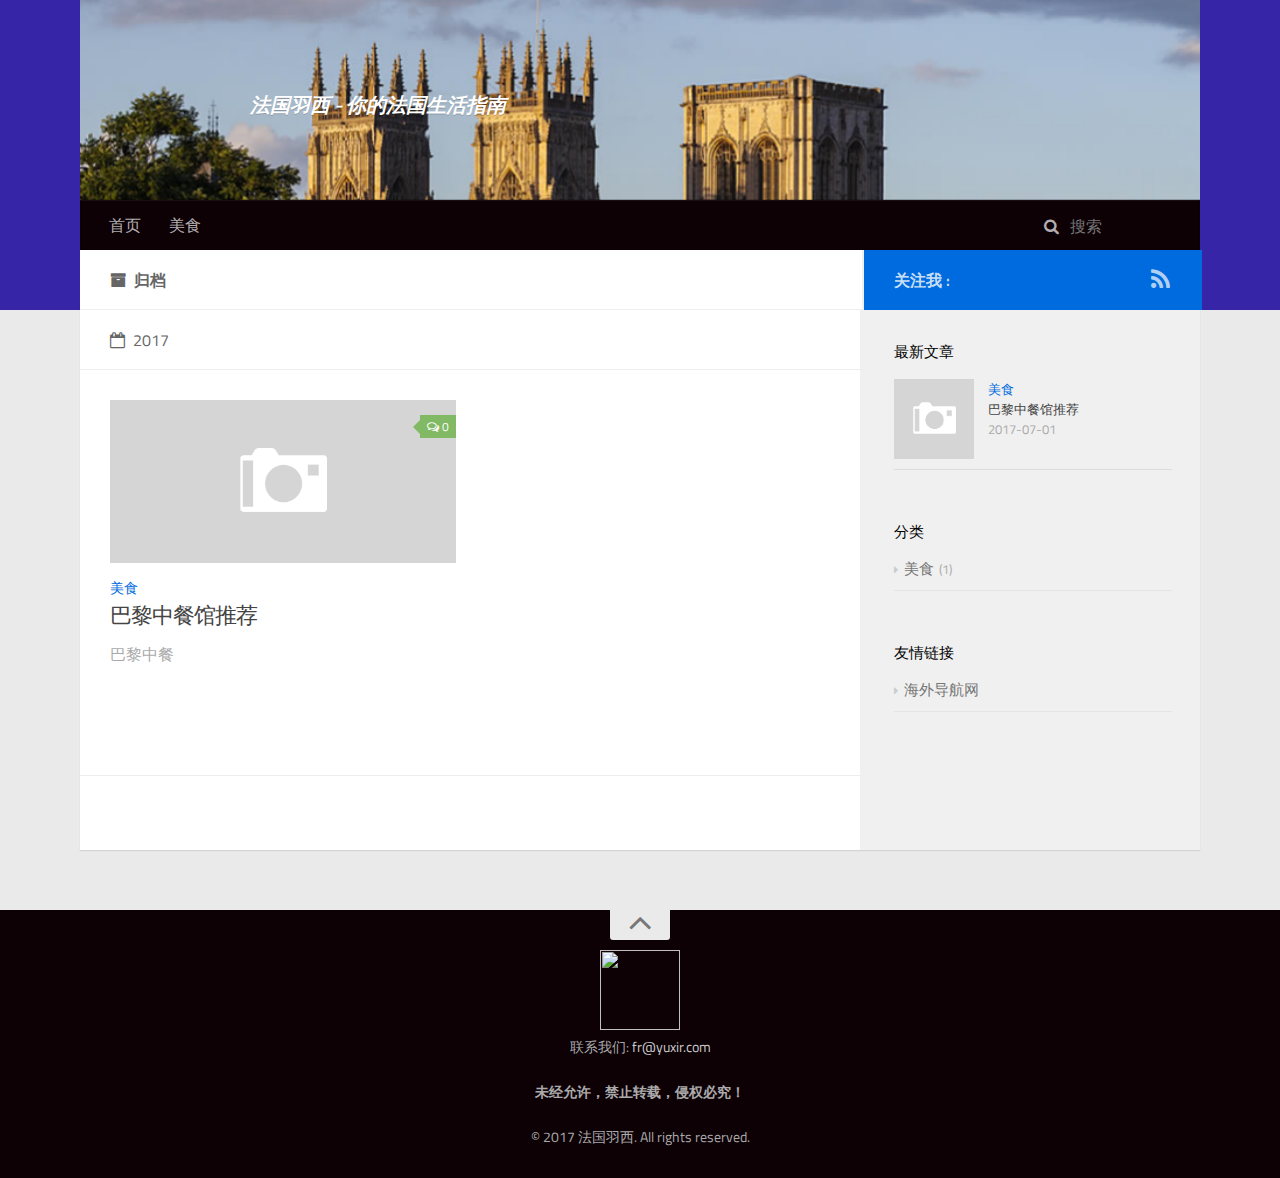
==== archives/index.html @ bfeac877 "update" ====
<!DOCTYPE html>
<html>
<head>
    <meta charset="utf-8">
    
    <title>归档 | 法国羽西</title>
    <meta name="viewport" content="width=device-width, initial-scale=1, maximum-scale=1">
    
    <meta name="description" content="法国留学，法国华人网, 法国华人社区, 法国生活指南, 法国中文网, 法国新生手册, 法国新生指南, 法国新生攻略, 法国旅游, 法国中国超市, 法国中餐馆, 法国住宿, 法国二手市场, 法国大学学联，法国专业人士团体，法国新生，法国学联，法国中餐馆，法国旅游，法国二手">
<meta property="og:type" content="website">
<meta property="og:title" content="法国羽西">
<meta property="og:url" content="https://fr.yuxir.com/archives/index.html">
<meta property="og:site_name" content="法国羽西">
<meta property="og:description" content="法国留学，法国华人网, 法国华人社区, 法国生活指南, 法国中文网, 法国新生手册, 法国新生指南, 法国新生攻略, 法国旅游, 法国中国超市, 法国中餐馆, 法国住宿, 法国二手市场, 法国大学学联，法国专业人士团体，法国新生，法国学联，法国中餐馆，法国旅游，法国二手">
<meta name="twitter:card" content="summary">
<meta name="twitter:title" content="法国羽西">
<meta name="twitter:description" content="法国留学，法国华人网, 法国华人社区, 法国生活指南, 法国中文网, 法国新生手册, 法国新生指南, 法国新生攻略, 法国旅游, 法国中国超市, 法国中餐馆, 法国住宿, 法国二手市场, 法国大学学联，法国专业人士团体，法国新生，法国学联，法国中餐馆，法国旅游，法国二手">
    

    

    
        <link rel="alternate" href="/atom.xml" title="法国羽西" type="application/atom+xml">
    

    

    
        <link rel="icon" href="/favicon.ico">
    

    <link rel="stylesheet" href="/js/font-awesome/css/font-awesome.min.css">
    <link rel="stylesheet" href="/js/titillium-web/styles.css">
    <link rel="stylesheet" href="/js/source-code-pro/styles.css">

    <link rel="stylesheet" href="/css/style.css">

    <script src="/js/jquery/2.0.3/jquery.min.js"></script>
    
    
        <link rel="stylesheet" href="/js/lightgallery/css/lightgallery.min.css">
    
    
        <script type="text/javascript">
(function(i,s,o,g,r,a,m) {i['GoogleAnalyticsObject']=r;i[r]=i[r]||function() {
(i[r].q=i[r].q||[]).push(arguments)},i[r].l=1*new Date();a=s.createElement(o),
m=s.getElementsByTagName(o)[0];a.async=1;a.src=g;m.parentNode.insertBefore(a,m)
})(window,document,'script','//www.google-analytics.com/analytics.js','ga');

ga('create', 'UA-67297895-23', 'auto');
ga('send', 'pageview');

</script>
    
    


</head>
</html>
<body>
    <div id="wrap">
        <header id="header">
    <div id="header-outer" class="outer">
        <div class="container">
            <div class="container-inner">
                <div id="header-title">
                    <h1 class="logo-wrap">
                        <a href="/" class="logo"></a>
                    </h1>
                    
                        <h2 class="subtitle-wrap">
                            <p class="subtitle">法国羽西 - 你的法国生活指南</p>
                        </h2>
                    
                </div>
                <div id="header-inner" class="nav-container">
                    <a id="main-nav-toggle" class="nav-icon fa fa-bars"></a>
                    <div class="nav-container-inner">
                        <ul id="main-nav">
                            
                                <li class="main-nav-list-item">
                                    <a class="main-nav-list-link" href="/">首页</a>
                                </li>
                            
                                        <ul class="main-nav-list"><li class="main-nav-list-item"><a class="main-nav-list-link" href="/categories/美食/">美食</a></li></ul>
                                    
                        </ul>
                        <nav id="sub-nav">
                            <div id="search-form-wrap">

    <form class="search-form">
        <input type="text" class="ins-search-input search-form-input" placeholder="搜索">
        <button type="submit" class="search-form-submit"></button>
    </form>
    <div class="ins-search">
    <div class="ins-search-mask"></div>
    <div class="ins-search-container">
        <div class="ins-input-wrapper">
            <input type="text" class="ins-search-input" placeholder="找什么...">
            <span class="ins-close ins-selectable"><i class="fa fa-times-circle"></i></span>
        </div>
        <div class="ins-section-wrapper">
            <div class="ins-section-container"></div>
        </div>
    </div>
</div>
<script>
(function (window) {
    var INSIGHT_CONFIG = {
        TRANSLATION: {
            POSTS: '文章',
            PAGES: '页面',
            CATEGORIES: '分类',
            TAGS: '标签',
            UNTITLED: '(未命名)',
        },
        ROOT_URL: '/',
        CONTENT_URL: '/content.json',
    };
    window.INSIGHT_CONFIG = INSIGHT_CONFIG;
})(window);
</script>
<script src="/js/insight.js"></script>

</div>
                        </nav>
                    </div>
                </div>
            </div>
        </div>
    </div>
</header>

        <div class="container">
            <div class="main-body container-inner">
                <div class="main-body-inner">
                    <section id="main">
                        <div class="main-body-header">

  
    <h1 class="header">
    
    <i class="icon fa fa-archive"></i>归档
    </h1>
  

</div>

                        <div class="main-body-content">
                            

    
    
        
        
        <section class="archives-wrap">
            <div class="archive-year-wrap">
                <a href="/archives/2017" class="archive-year"><i class="icon fa fa-calendar-o"></i>2017</a>
            </div>
            <div class="archives">
    
    
    
        <div class="article-row">
    
        <article class="article article-summary">
    <div class="article-summary-inner">
        
        <a href="/paris-chinese-restaurants/" class="thumbnail">
    
    
        <span class="thumbnail-image thumbnail-none"></span>
    
    
        
<span class="comment-counter">
    <i class="fa fa-comments-o"></i>
    
        <span class="disqus-comment-count" data-disqus-identifier="" data-disqus-url="https://fr.yuxir.com/paris-chinese-restaurants/">0</span>
    
</span>

    
</a>

        
        <div class="article-meta">
            <p class="category">
            <a class="article-category-link" href="/categories/美食/">美食</a>
            </p>
        </div>
        
    
        <h1 class="article-title" itemprop="name">
        <a href="/paris-chinese-restaurants/">巴黎中餐馆推荐</a>
        </h1>
    

        <p class="article-excerpt">
            巴黎中餐

        </p>
    </div>
</article>

    
        </div>
    


    </div></section>



                        </div>
                    </section>
                    <aside id="sidebar">
    <a class="sidebar-toggle" title="Expand Sidebar"><i class="toggle icon"></i></a>
    <div class="sidebar-top">
        <p>关注我 :</p>
        <ul class="social-links">
            
                
                <li>
                    <a class="social-tooltip" title="rss" href="/atom.xml" target="_blank">
                        <i class="icon fa fa-rss"></i>
                    </a>
                </li>
                
            
        </ul>
    </div>
    
    <div class="widgets-container">
        
            
                
    <div class="widget-wrap">
        <h3 class="widget-title">最新文章</h3>
        <div class="widget">
            <ul id="recent-post" class="">
                
                    <li>
                        
                        <div class="item-thumbnail">
                            <a href="/paris-chinese-restaurants/" class="thumbnail">
    
    
        <span class="thumbnail-image thumbnail-none"></span>
    
    
</a>

                        </div>
                        
                        <div class="item-inner">
                            <p class="item-category"><a class="article-category-link" href="/categories/美食/">美食</a></p>
                            <p class="item-title"><a href="/paris-chinese-restaurants/" class="title">巴黎中餐馆推荐</a></p>
                            <p class="item-date"><time datetime="2017-07-01T11:33:28.000Z" itemprop="datePublished">2017-07-01</time></p>
                        </div>
                    </li>
                
            </ul>
        </div>
    </div>

            
                
    <div class="widget-wrap widget-list">
        <h3 class="widget-title">分类</h3>
        <div class="widget">
            <ul class="category-list"><li class="category-list-item"><a class="category-list-link" href="/categories/美食/">美食</a><span class="category-list-count">1</span></li></ul>
        </div>
    </div>


            
                
    <div class="widget-wrap widget-list">
        <h3 class="widget-title">友情链接</h3>
        <div class="widget">
            <ul>
                
                    <li>
                        <a href="http://www.hhlink.com/" rel="external nofollow noopener noreferrer" target="_blank">海外导航网</a>
                    </li>
                
            </ul>
        </div>
    </div>


            
        
    </div>
</aside>
                </div>
            </div>
        </div>
        <footer id="footer">
    <div class="container">
        <div class="container-inner">
            <a id="back-to-top" href="javascript:;"><i class="icon fa fa-angle-up"></i></a>
            <div class="credit">
                <div style="display: block; text-align: center; padding-top: 10px;">
                    <a href="/">
                      <img style="height:80px; width:80px;" src="/images/white-rose.png">
                    </a>
                </div>
                <p style="text-align: center;">联系我们: <a href="mailto:fr@yuxir.com" rel="external nofollow noopener noreferrer" target="_blank">fr@yuxir.com</a></p><br>
                <p style="font-weight: bold;text-align: center;">未经允许，禁止转载，侵权必究！</p><br>
                <p style="text-align: center;">&copy; 2017 法国羽西. All rights reserved.</p>
            </div>
        </div>
    </div>
</footer>

        
    
    <script>
    var disqus_shortname = 'yuxifr';
    
    
    (function() {
    var dsq = document.createElement('script');
    dsq.type = 'text/javascript';
    dsq.async = true;
    dsq.src = '//' + disqus_shortname + '.disqus.com/count.js';
    (document.getElementsByTagName('head')[0] || document.getElementsByTagName('body')[0]).appendChild(dsq);
    })();
    </script>



    
        <script src="/js/lightgallery/js/lightgallery.min.js"></script>
        <script src="/js/lightgallery/js/lg-thumbnail.min.js"></script>
        <script src="/js/lightgallery/js/lg-pager.min.js"></script>
        <script src="/js/lightgallery/js/lg-autoplay.min.js"></script>
        <script src="/js/lightgallery/js/lg-fullscreen.min.js"></script>
        <script src="/js/lightgallery/js/lg-zoom.min.js"></script>
        <script src="/js/lightgallery/js/lg-hash.min.js"></script>
        <script src="/js/lightgallery/js/lg-share.min.js"></script>
        <script src="/js/lightgallery/js/lg-video.min.js"></script>
    



<!-- Custom Scripts -->
<script src="/js/main.js"></script>

    </div>
</body>
---- js/titillium-web/styles.css ----
/* latin-ext */
@font-face {
  font-family: 'Titillium Web';
  font-style: normal;
  font-weight: 300;
  src: local('Titillium WebLight'), local('TitilliumWeb-Light'), url(fonts/anMUvcNT0H1YN4FII8wpr9INifKjd1RJ3NxxEi9Cy2w.woff2) format('woff2');
  unicode-range: U+0100-024F, U+1E00-1EFF, U+20A0-20AB, U+20AD-20CF, U+2C60-2C7F, U+A720-A7FF;
}
/* latin */
@font-face {
  font-family: 'Titillium Web';
  font-style: normal;
  font-weight: 300;
  src: local('Titillium WebLight'), local('TitilliumWeb-Light'), url(fonts/anMUvcNT0H1YN4FII8wpr4-67659ICLY8bMrYhtePPA.woff2) format('woff2');
  unicode-range: U+0000-00FF, U+0131, U+0152-0153, U+02C6, U+02DA, U+02DC, U+2000-206F, U+2074, U+20AC, U+2212, U+2215, U+E0FF, U+EFFD, U+F000;
}
/* latin-ext */
@font-face {
  font-family: 'Titillium Web';
  font-style: normal;
  font-weight: 400;
  src: local('Titillium Web'), local('TitilliumWeb-Regular'), url(fonts/7XUFZ5tgS-tD6QamInJTcSo_WB_cotcEMUw1LsIE8mM.woff2) format('woff2');
  unicode-range: U+0100-024F, U+1E00-1EFF, U+20A0-20AB, U+20AD-20CF, U+2C60-2C7F, U+A720-A7FF;
}
/* latin */
@font-face {
  font-family: 'Titillium Web';
  font-style: normal;
  font-weight: 400;
  src: local('Titillium Web'), local('TitilliumWeb-Regular'), url(fonts/7XUFZ5tgS-tD6QamInJTcZSnX671uNZIV63UdXh3Mg0.woff2) format('woff2');
  unicode-range: U+0000-00FF, U+0131, U+0152-0153, U+02C6, U+02DA, U+02DC, U+2000-206F, U+2074, U+20AC, U+2212, U+2215, U+E0FF, U+EFFD, U+F000;
}
/* latin-ext */
@font-face {
  font-family: 'Titillium Web';
  font-style: normal;
  font-weight: 600;
  src: local('Titillium WebSemiBold'), local('TitilliumWeb-SemiBold'), url(fonts/anMUvcNT0H1YN4FII8wpr_SNRT0fZ5CX-AqRkMYgJJo.woff2) format('woff2');
  unicode-range: U+0100-024F, U+1E00-1EFF, U+20A0-20AB, U+20AD-20CF, U+2C60-2C7F, U+A720-A7FF;
}
/* latin */
@font-face {
  font-family: 'Titillium Web';
  font-style: normal;
  font-weight: 600;
  src: local('Titillium WebSemiBold'), local('TitilliumWeb-SemiBold'), url(fonts/anMUvcNT0H1YN4FII8wpr46gJz9aNFrmnwBdd69aqzY.woff2) format('woff2');
  unicode-range: U+0000-00FF, U+0131, U+0152-0153, U+02C6, U+02DA, U+02DC, U+2000-206F, U+2074, U+20AC, U+2212, U+2215, U+E0FF, U+EFFD, U+F000;
}
---- js/source-code-pro/styles.css ----
/* latin-ext */
@font-face {
  font-family: 'Source Code Pro';
  font-style: normal;
  font-weight: 400;
  src: local('Source Code Pro'), local('SourceCodePro-Regular'), url(fonts/mrl8jkM18OlOQN8JLgasDy2Q8seG17bfDXYR_jUsrzg.woff2) format('woff2');
  unicode-range: U+0100-024F, U+1E00-1EFF, U+20A0-20AB, U+20AD-20CF, U+2C60-2C7F, U+A720-A7FF;
}
/* latin */
@font-face {
  font-family: 'Source Code Pro';
  font-style: normal;
  font-weight: 400;
  src: local('Source Code Pro'), local('SourceCodePro-Regular'), url(fonts/mrl8jkM18OlOQN8JLgasD9V_2ngZ8dMf8fLgjYEouxg.woff2) format('woff2');
  unicode-range: U+0000-00FF, U+0131, U+0152-0153, U+02C6, U+02DA, U+02DC, U+2000-206F, U+2074, U+20AC, U+2212, U+2215, U+E0FF, U+EFFD, U+F000;
}
---- css/style.css ----
#main .main-body-header em,
#main .main-body-header a,
.article-date,
.article-tag-list,
.archive-year {
  text-decoration: none;
  text-transform: uppercase;
  color: #666;
  line-height: 1em;
  text-shadow: 0 1px #fff;
}
.widget h1,
.article-entry h1 {
  font-size: 2em;
}
.widget h2,
.article-entry h2 {
  font-size: 1.5em;
}
.widget h3,
.article-entry h3 {
  font-size: 1.3em;
}
.widget h4,
.article-entry h4 {
  font-size: 1.2em;
}
.widget h5,
.article-entry h5 {
  font-size: 1em;
}
.widget h6,
.article-entry h6 {
  font-size: 1em;
  color: #aaa;
}
.widget hr,
.article-entry hr {
  border: 1px dashed #ddd;
}
.widget strong,
.article-entry strong {
  font-weight: bold;
}
.widget em,
.article-entry em,
.widget cite,
.article-entry cite {
  font-style: italic;
}
.widget sup,
.article-entry sup,
.widget sub,
.article-entry sub {
  font-size: 0.75em;
  line-height: 0;
  position: relative;
  vertical-align: baseline;
}
.widget sup,
.article-entry sup {
  top: -0.5em;
}
.widget sub,
.article-entry sub {
  bottom: -0.2em;
}
.widget small,
.article-entry small {
  font-size: 0.85em;
}
.widget acronym,
.article-entry acronym,
.widget abbr,
.article-entry abbr {
  border-bottom: 1px dotted;
}
.widget ul,
.article-entry ul,
.widget ol,
.article-entry ol,
.widget dl,
.article-entry dl {
  line-height: 1.6em;
}
.widget ul ul,
.article-entry ul ul,
.widget ol ul,
.article-entry ol ul,
.widget ul ol,
.article-entry ul ol,
.widget ol ol,
.article-entry ol ol {
  margin-top: 0;
  margin-bottom: 0;
  margin-left: 20px;
}
.widget ul,
.article-entry ul {
  list-style: disc;
  list-style-position: inside;
}
.widget ol,
.article-entry ol {
  list-style: decimal;
  list-style-position: inside;
}
.widget dt,
.article-entry dt {
  font-weight: bold;
  list-style-position: inside;
}
html,
body,
div,
span,
applet,
object,
iframe,
h1,
h2,
h3,
h4,
h5,
h6,
p,
blockquote,
pre,
a,
abbr,
acronym,
address,
big,
cite,
code,
del,
dfn,
em,
img,
ins,
kbd,
q,
s,
samp,
small,
strike,
strong,
sub,
sup,
tt,
var,
dl,
dt,
dd,
ol,
ul,
li,
fieldset,
form,
label,
legend,
table,
caption,
tbody,
tfoot,
thead,
tr,
th,
td {
  margin: 0;
  padding: 0;
  border: 0;
  outline: 0;
  font-weight: inherit;
  font-style: inherit;
  font-family: inherit;
  font-size: 100%;
  vertical-align: baseline;
}
body {
  line-height: 1;
  color: #000;
  background: #fff;
}
ol,
ul {
  list-style: none;
}
table {
  border-collapse: separate;
  border-spacing: 0;
  vertical-align: middle;
}
caption,
th,
td {
  text-align: left;
  font-weight: normal;
  vertical-align: middle;
}
a img {
  border: none;
}
input,
button {
  margin: 0;
  padding: 0;
}
input::-moz-focus-inner,
button::-moz-focus-inner {
  border: 0;
  padding: 0;
}
html,
body,
#container {
  height: 100%;
}
::selection {
  color: #fff;
  background: #006bde;
}
body {
  background: #eaeaea;
  font: 14px "Titillium Web", "Helvetica Neue", Helvetica, Arial, "Microsoft Yahei", sans-serif;
  -webkit-text-size-adjust: 100%;
}
code {
  margin: 0 2px;
  color: #e96900;
  padding: 3px 5px;
  font-size: 0.8em;
  border-radius: 2px;
  font-family: "Source Code Pro", Consolas, Monaco, Menlo, Consolas, monospace;
  background-color: #f8f8f8;
}
.container {
  position: relative;
  padding: 0 20px;
}
.container-inner {
  max-width: 1120px;
  min-width: 320px;
  width: 100%;
  margin: 0 auto;
}
.container-inner:before,
.container-inner:after {
  content: "";
  display: table;
}
.container-inner:after {
  clear: both;
}
.left,
.alignleft {
  float: left;
}
.right,
.alignright {
  float: right;
}
.clear {
  clear: both;
}
.logo {
  display: block;
  padding: 10px 0;
  width: 120px;
  height: 120px;
  background-image: url("/images/white-rose.png");
  background-position: 0px 10px;
  background-repeat: no-repeat;
  -webkit-background-size: 120px 120px;
  -moz-background-size: 120px 120px;
  background-size: 120px 120px;
}
.main-body {
  margin-top: -60px;
  background-color: #fff;
}
.main-body-inner {
  position: relative;
  -webkit-box-sizing: border-box;
  -moz-box-sizing: border-box;
  box-sizing: border-box;
  -webkit-box-shadow: rgba(0,0,0,0.098) 0px 1px 1px 0px;
  box-shadow: rgba(0,0,0,0.098) 0px 1px 1px 0px;
  padding-right: 338px;
  background: url("images/s-left.png") repeat-y right 0;
}
.main-body-inner:before,
.main-body-inner:after {
  content: "";
  display: table;
}
.main-body-inner:after {
  clear: both;
}
#main {
  float: left;
  width: 100%;
  -webkit-box-sizing: border-box;
  -moz-box-sizing: border-box;
  box-sizing: border-box;
  min-height: 600px;
}
#main .main-body-header {
  background: #fff;
  position: relative;
  padding: 18px 30px 17px;
  border-bottom: 1px solid #eee;
  color: #666;
  font-size: 16px;
  font-weight: 600;
  text-transform: uppercase;
  line-height: 24px;
}
#main .main-body-header .page-title-link,
#main .main-body-header i {
  margin-right: 8px;
}
#main .main-body-header i {
  font-weight: 400;
}
#main .main-body-header em,
#main .main-body-header a {
  color: #aaa;
}
#main .main-body-content:before,
#main .main-body-content:after {
  content: "";
  display: table;
}
#main .main-body-content:after {
  clear: both;
}
#header {
  background: #3626a7;
  padding-bottom: 60px;
  position: relative;
}
#header-outer {
  height: 100%;
  position: relative;
}
#header-inner {
  position: relative;
}
#header-title {
  text-align: center;
  padding: 30px 30px;
  background-image: url("/images/ui/banner.png");
  -webkit-background-size: cover;
  -moz-background-size: cover;
  background-size: cover;
}
#header-title:before,
#header-title:after {
  content: "";
  display: table;
}
#header-title:after {
  clear: both;
}
#header-title .logo-wrap,
#header-title .subtitle-wrap {
  float: left;
}
#header-title .subtitle-wrap {
  padding: 10px 0px 0px;
  margin-left: 20px;
}
#header-title .subtitle {
  font-size: 20px;
  font-style: italic;
  font-weight: bold;
  line-height: 130px;
  color: #fff;
  text-shadow: 0 1px rgba(0,0,0,0.2);
}
.nav-container .nav-icon,
.nav-container .nav-container-inner #main-nav .main-nav-list-item .main-nav-list-link {
  float: left;
  color: rgba(255,255,255,0.7);
  text-decoration: none;
  text-shadow: 0 1px rgba(0,0,0,0.2);
  display: block;
  padding: 20px 15px;
  -webkit-transition: 0.2s ease-in;
  -moz-transition: 0.2s ease-in;
  -ms-transition: 0.2s ease-in;
  transition: 0.2s ease-in;
}
.nav-container .nav-icon:hover,
.nav-container .nav-container-inner #main-nav .main-nav-list-item .main-nav-list-link:hover {
  color: #fff;
  background: rgba(0,0,0,0.1);
}
.nav-container {
  padding: 0 15px;
  background: #0d0106;
  z-index: 1;
  -webkit-box-shadow: inset 0 1px 0 rgba(255,255,255,0.05), 0 -1px 0 rgba(0,0,0,0.2), inset 1px 0 0 rgba(0,0,0,0.2), inset -1px 0 0 rgba(0,0,0,0.2);
  box-shadow: inset 0 1px 0 rgba(255,255,255,0.05), 0 -1px 0 rgba(0,0,0,0.2), inset 1px 0 0 rgba(0,0,0,0.2), inset -1px 0 0 rgba(0,0,0,0.2);
}
.nav-container:before,
.nav-container:after {
  content: "";
  display: table;
}
.nav-container:after {
  clear: both;
}
.nav-container .nav-icon {
  line-height: 20px;
  padding: 15px 14px;
  text-align: center;
  font-size: 14px;
  position: relative;
  cursor: pointer;
}
.nav-container #main-nav-toggle {
  display: none;
  width: 100%;
  text-align: right;
  -webkit-box-sizing: border-box;
  -moz-box-sizing: border-box;
  box-sizing: border-box;
  border-bottom: 1px solid rgba(255,255,255,0.06);
}
.nav-container #main-nav-toggle:before {
  content: "\f0c9";
}
.nav-container .nav-container-inner:before,
.nav-container .nav-container-inner:after {
  content: "";
  display: table;
}
.nav-container .nav-container-inner:after {
  clear: both;
}
.nav-container .nav-container-inner #main-nav {
  float: left;
}
.nav-container .nav-container-inner #main-nav .main-nav-list {
  float: left;
}
.nav-container .nav-container-inner #main-nav .main-nav-list-item {
  position: relative;
  float: left;
}
.nav-container .nav-container-inner #main-nav .main-nav-list-item.top-level-menu > a:after {
  content: "\f0d7" !important;
  float: none;
  margin-left: 6px;
  font-size: 14px;
  line-height: 1.2em;
  opacity: 0.5;
  font-family: FontAwesome;
  display: inline-block;
}
.nav-container .nav-container-inner #main-nav .main-nav-list-item.top-level-menu:hover > a {
  color: #fff;
  background: rgba(0,0,0,0.1);
}
.nav-container .nav-container-inner #main-nav .main-nav-list-item .main-nav-list-link {
  line-height: 20px;
  padding: 15px 14px;
  font-size: 16px;
}
.nav-container .nav-container-inner #main-nav .main-nav-list-item .main-nav-list-link.current {
  color: #fff;
}
.nav-container .nav-container-inner #main-nav .main-nav-list-item .main-nav-list-child {
  top: 100%;
  display: none;
  padding: 10px 0;
  overflow: hidden;
  position: absolute;
  width: 180px;
  background: #0d0106 url("images/opacity-10.png") repeat;
}
.nav-container .nav-container-inner #main-nav .main-nav-list-item .main-nav-list-child li {
  -webkit-box-shadow: 0 1px 0 rgba(255,255,255,0.06);
  box-shadow: 0 1px 0 rgba(255,255,255,0.06);
}
.nav-container .nav-container-inner #main-nav .main-nav-list-item .main-nav-list-child li:last-child {
  -webkit-box-shadow: none;
  box-shadow: none;
}
.nav-container .nav-container-inner #main-nav .main-nav-list-item .main-nav-list-child li,
.nav-container .nav-container-inner #main-nav .main-nav-list-item .main-nav-list-child li a {
  width: 100%;
  display: block;
  -webkit-box-sizing: border-box;
  -moz-box-sizing: border-box;
  box-sizing: border-box;
}
.nav-container .nav-container-inner #sub-nav {
  float: right;
}
.search-form {
  padding: 14px 15px 16px;
  height: 50px;
  overflow: hidden;
  -webkit-box-sizing: border-box;
  -moz-box-sizing: border-box;
  box-sizing: border-box;
}
.search-form:before {
  content: "\f002";
  margin-right: 8px;
  color: rgba(255,255,255,0.7);
  font: normal normal normal 16px/1 FontAwesome;
}
.search-form-input,
.search-form-input.ins-search-input,
.search-form-input.st-ui-search-input,
.search-form-input.st-default-search-input {
  -webkit-appearance: textarea;
  padding: 0;
  width: 100px;
  height: auto !important;
  border: none !important;
  outline: none !important;
  background: none !important;
  line-height: 1.6em;
  -webkit-transition: 0.2s ease-in;
  -moz-transition: 0.2s ease-in;
  -ms-transition: 0.2s ease-in;
  transition: 0.2s ease-in;
  font: 16px "Titillium Web", "Helvetica Neue", Helvetica, Arial, "Microsoft Yahei", sans-serif;
  color: rgba(255,255,255,0.7);
}
.search-form-input:focus,
.search-form-input.ins-search-input:focus,
.search-form-input.st-ui-search-input:focus,
.search-form-input.st-default-search-input:focus {
  width: 200px;
}
.search-form-input::-webkit-search-results-decoration,
.search-form-input.ins-search-input::-webkit-search-results-decoration,
.search-form-input.st-ui-search-input::-webkit-search-results-decoration,
.search-form-input.st-default-search-input::-webkit-search-results-decoration,
.search-form-input::-webkit-search-cancel-button,
.search-form-input.ins-search-input::-webkit-search-cancel-button,
.search-form-input.st-ui-search-input::-webkit-search-cancel-button,
.search-form-input.st-default-search-input::-webkit-search-cancel-button {
  -webkit-appearance: none;
}
.search-form-submit {
  display: none;
}
#sidebar {
  float: right;
  margin-right: -340px;
  width: 338px;
}
#sidebar .sidebar-toggle {
  display: none;
}
#sidebar .sidebar-top {
  background: #006bde;
  padding: 15px 30px;
}
#sidebar .sidebar-top:before,
#sidebar .sidebar-top:after {
  content: "";
  display: table;
}
#sidebar .sidebar-top:after {
  clear: both;
}
#sidebar .sidebar-top .sidebar-top-inner:before,
#sidebar .sidebar-top .sidebar-top-inner:after {
  content: "";
  display: table;
}
#sidebar .sidebar-top .sidebar-top-inner:after {
  clear: both;
}
#sidebar .sidebar-top p {
  float: left;
  color: rgba(255,255,255,0.8);
  font-size: 16px;
  font-weight: 600;
  text-transform: uppercase;
  line-height: 24px;
  padding: 3px 0;
}
#sidebar .sidebar-top .social-links {
  float: right;
  position: relative;
  padding-top: 2px;
}
#sidebar .sidebar-top .social-links li {
  float: left;
  margin-left: 8px;
}
#sidebar .sidebar-top .social-links li a:hover i:before {
  color: #fff;
}
#sidebar .sidebar-top .social-links .social-tooltip {
  position: relative;
}
#sidebar .sidebar-top .social-links .social-tooltip:hover:after {
  top: -41px;
  background: #fff;
  font-size: 14px;
  color: #666;
  content: attr(title);
  display: none;
  right: 0;
  padding: 5px 15px;
  position: absolute;
  white-space: nowrap;
  border-radius: 3px;
  -webkit-box-shadow: 0 0 2px rgba(0,0,0,0.2);
  box-shadow: 0 0 2px rgba(0,0,0,0.2);
  text-transform: uppercase;
  z-index: 1;
}
#sidebar .sidebar-top .social-links .social-tooltip:hover:before {
  top: -10px;
  right: 8px;
  border: solid;
  border-color: #fff transparent;
  border-width: 5px 5px 0 5px;
  content: "";
  display: block;
  position: absolute;
  z-index: 2;
}
#sidebar .sidebar-top i {
  color: rgba(255,255,255,0.7);
  font-size: 24px;
  width: 24px;
}
#article-nav {
  position: relative;
}
#article-nav:before,
#article-nav:after {
  content: "";
  display: table;
}
#article-nav:after {
  clear: both;
}
.article-nav-link-wrap {
  position: relative;
  margin-top: 0;
  display: block;
  color: #aaa;
  padding: 16px 40px 24px;
  border-bottom: 1px solid #ddd;
  -webkit-transition: 0.2s ease-in;
  -moz-transition: 0.2s ease-in;
  -ms-transition: 0.2s ease-in;
  transition: 0.2s ease-in;
  text-align: center;
  text-decoration: none;
}
.article-nav-link-wrap .icon {
  position: absolute;
  color: #ccc;
  font-size: 18px;
  top: 50%;
  width: 1em;
  margin-top: -10px;
}
.article-nav-link-wrap #icon-chevron-left {
  left: 10px;
}
.article-nav-link-wrap #icon-chevron-right {
  right: 10px;
}
.article-nav-link-wrap:hover {
  background: rgba(0,0,0,0.02);
}
.article-nav-link-wrap:hover .icon {
  color: #006bde;
}
.article-nav-caption {
  display: block;
  font-size: 12px;
  color: #aaa;
  letter-spacing: 0.5px;
  line-height: 24px;
  font-weight: normal;
  text-transform: uppercase;
}
.article-nav-title {
  font-size: 15px;
  color: #666;
}
.widget-wrap {
  padding: 30px 30px 20px;
}
.widget-title {
  font-size: 15px;
  font-weight: 400;
  text-transform: uppercase;
  margin-bottom: 6px;
}
.widget {
  line-height: 1.6em;
  word-wrap: break-word;
  font-size: 0.9em;
  color: #777;
  border-radius: 3px;
}
.widget a {
  text-decoration: none;
  color: #777;
}
.widget a:hover {
  color: #444;
}
.widget ul ul,
.widget ol ul,
.widget dl ul,
.widget ul ol,
.widget ol ol,
.widget dl ol,
.widget ul dl,
.widget ol dl,
.widget dl dl {
  margin-left: 15px;
  list-style: disc;
}
.widget ul,
.widget ol {
  list-style: none;
  margin: 0;
}
.widget ul ul,
.widget ol ul,
.widget ul ol,
.widget ol ol {
  margin: 0 20px;
}
.widget ul ul,
.widget ol ul {
  list-style: disc;
}
.widget ul ol,
.widget ol ol {
  list-style: decimal;
}
.widget-list ul,
.widget-list ol {
  list-style: none;
}
.widget-list ul li,
.widget-list ol li {
  padding: 10px 0;
  font-size: 15px;
  border-bottom: 1px solid #e4e4e4;
}
.widget-list ul li a,
.widget-list ol li a {
  color: #777;
}
.widget-list ul li a:before,
.widget-list ol li a:before {
  color: #ccc;
  content: "\f0da";
  font-size: 12px;
  margin-right: 6px;
  font-family: FontAwesome;
  -webkit-transition: 0.2s ease;
  -moz-transition: 0.2s ease;
  -ms-transition: 0.2s ease;
  transition: 0.2s ease;
}
.widget-list ul li a:hover:before,
.widget-list ol li a:hover:before {
  color: #444;
}
.widget-list ul ul,
.widget-list ol ul,
.widget-list ul ol,
.widget-list ol ol {
  list-style: none;
}
.widget-list ul ul li,
.widget-list ol ul li,
.widget-list ul ol li,
.widget-list ol ol li {
  border: none;
}
.widget-list ul ul li:last-child,
.widget-list ol ul li:last-child,
.widget-list ul ol li:last-child,
.widget-list ol ol li:last-child {
  padding-bottom: 0px;
}
.widget-float a {
  font-size: 15px;
}
#recent-post li {
  padding: 10px 0 10px 94px;
  border-bottom: 1px solid #ddd;
}
#recent-post li:before,
#recent-post li:after {
  content: "";
  display: table;
}
#recent-post li:after {
  clear: both;
}
#recent-post.no-thumbnail li {
  padding: 10px 0px;
}
#recent-post li .item-thumbnail {
  opacity: 1;
  margin-left: -94px;
  -webkit-transition: all 0.2s ease;
  -moz-transition: all 0.2s ease;
  -ms-transition: all 0.2s ease;
  transition: all 0.2s ease;
  float: left;
}
#recent-post li .item-thumbnail .thumbnail {
  width: 80px;
  height: 80px;
  display: block;
  position: relative;
  overflow: hidden;
}
#recent-post li .item-thumbnail .thumbnail span {
  width: 100%;
  height: 100%;
  display: block;
}
#recent-post li .item-thumbnail .thumbnail .thumbnail-image {
  position: absolute;
  -webkit-background-size: cover;
  -moz-background-size: cover;
  background-size: cover;
  background-position: center;
}
#recent-post li .item-thumbnail .thumbnail .thumbnail-none {
  background-image: url("images/thumb-default-small.png");
  -webkit-background-size: 100% 100%;
  -moz-background-size: 100% 100%;
  background-size: 100% 100%;
}
#recent-post li .item-inner a,
#recent-post li .item-inner .item-category {
  font-size: 13px;
  text-transform: uppercase;
}
#recent-post li .item-inner a a,
#recent-post li .item-inner .item-category a {
  color: #006bde;
}
#recent-post li .item-inner a a:hover,
#recent-post li .item-inner .item-category a:hover {
  color: #444;
}
#recent-post li .item-inner a a,
#recent-post li .item-inner .item-category a,
#recent-post li .item-inner a .icon,
#recent-post li .item-inner .item-category .icon {
  margin-right: 5px;
}
#recent-post li .item-inner .item-title {
  font-size: 15px;
}
#recent-post li .item-inner .item-title a {
  color: #444;
  -webkit-transition: all 0.2s ease;
  -moz-transition: all 0.2s ease;
  -ms-transition: all 0.2s ease;
  transition: all 0.2s ease;
}
#recent-post li .item-inner .item-date {
  color: #aaa;
  font-size: 13px;
  text-transform: uppercase;
}
#recent-post li:hover .item-thumbnail {
  opacity: 0.8;
}
#recent-post li:hover .item-title a {
  color: #006bde;
}
.category-list-count,
.tag-list-count,
.archive-list-count {
  padding-left: 5px;
  color: #aaa;
  font-size: 0.85em;
}
.category-list-count:before,
.tag-list-count:before,
.archive-list-count:before {
  content: "(";
}
.category-list-count:after,
.tag-list-count:after,
.archive-list-count:after {
  content: ")";
}
.tagcloud a {
  margin-right: 5px;
}
.article-single {
  padding: 30px 30px 20px;
}
.article-inner {
  overflow: hidden;
}
.article-meta {
  height: 1.6em;
  line-height: 1.6em;
  overflow: hidden;
}
.article-meta:before,
.article-meta:after {
  content: "";
  display: table;
}
.article-meta:after {
  clear: both;
}
.article-meta p {
  float: left;
  color: #bbb;
}
.article-meta .category {
  text-transform: uppercase;
}
.article-meta .category a,
.article-meta .category i {
  margin-right: 6px;
}
.article-row {
  width: 100%;
  float: left;
  position: relative;
  padding: 30px 0px 0px 30px;
  border-bottom: 1px solid #eee;
  -webkit-box-sizing: border-box;
  -moz-box-sizing: border-box;
  box-sizing: border-box;
}
.article-row:before,
.article-row:after {
  content: "";
  display: table;
}
.article-row:after {
  clear: both;
}
.article-summary {
  width: 50%;
  float: left;
  margin-bottom: 30px;
}
.article-summary a {
  text-decoration: none;
  color: #006bde;
}
.article-summary .article-summary-inner {
  margin-right: 30px;
}
.article-summary .article-summary-inner .thumbnail {
  height: 0;
  width: 100%;
  display: block;
  overflow: hidden;
  position: relative;
  margin-bottom: 1em;
  padding-bottom: 47.11%;
}
.article-summary .article-summary-inner .thumbnail .comment-counter {
  right: 0;
  top: 15px;
  color: #fff;
  font-size: 12px;
  padding: 2px 7px;
  line-height: 19px;
  position: absolute;
  display: inline-block;
  background-color: #82b965;
}
.article-summary .article-summary-inner .thumbnail .comment-counter:before {
  top: 3px;
  left: -16px;
  content: '';
  position: absolute;
  display: inline-block;
  border: 9px solid transparent;
  border-right-color: #82b965;
}
.article-summary .article-summary-inner .thumbnail .thumbnail-image {
  display: block;
  position: absolute;
  width: 100%;
  height: 100%;
  opacity: 1;
  -webkit-background-size: cover;
  -moz-background-size: cover;
  background-size: cover;
  background-position: center;
  -webkit-transition: opacity 0.3s ease-in;
  -moz-transition: opacity 0.3s ease-in;
  -ms-transition: opacity 0.3s ease-in;
  transition: opacity 0.3s ease-in;
}
.article-summary .article-summary-inner .thumbnail .thumbnail-none {
  width: 100%;
  height: 100%;
  -webkit-background-size: 100% 100%;
  -moz-background-size: 100% 100%;
  background-size: 100% 100%;
  background-image: url("images/thumb-default.png");
}
.article-summary .article-summary-inner .article-title {
  margin-bottom: 10px;
  font-size: 22px;
  font-weight: 400;
  line-height: 1.5em;
  word-wrap: break-word;
}
.article-summary .article-summary-inner .article-title a {
  -webkit-transition: color 0.3s ease-in;
  -moz-transition: color 0.3s ease-in;
  -ms-transition: color 0.3s ease-in;
  transition: color 0.3s ease-in;
  color: #444;
}
.article-summary .article-summary-inner .article-excerpt {
  position: relative;
  color: #aaa;
  font-size: 16px;
  line-height: 1.6em;
  overflow: hidden;
  height: 6.4em;
}
.article-summary:hover .thumbnail .thumbnail-image {
  opacity: 0.7;
}
.article-summary:hover .article-title a {
  color: #006bde;
}
.article-category {
  float: left;
  line-height: 1em;
  color: #ccc;
  text-shadow: 0 1px #fff;
  margin-left: 8px;
}
.article-category:before {
  content: "\2022";
}
.article-title {
  text-decoration: none;
  font-size: 38px;
  letter-spacing: -1px;
  color: #555;
  line-height: 1.3em;
  -webkit-transition: color 0.2s;
  -moz-transition: color 0.2s;
  -ms-transition: color 0.2s;
  transition: color 0.2s;
  margin-bottom: 10px;
}
a.article-title:hover {
  color: #006bde;
}
.article-tag-list {
  float: right;
}
.article-tag-list:before,
.article-tag-list:after {
  content: "";
  display: table;
}
.article-tag-list:after {
  clear: both;
}
.article-tag-list:before {
  float: left;
  content: '\f02b';
  margin-right: 8px;
  font-family: FontAwesome;
}
.article-tag-list-item {
  float: left;
  margin-right: 10px;
}
.article-tag-list-link {
  color: #555;
  text-decoration: none;
}
.article-tag-list-link:before {
  content: '#';
}
.article-entry {
  color: #555;
  font-size: 18px;
  font-weight: 300;
  line-height: 1.6em;
}
.article-entry:before,
.article-entry:after {
  content: "";
  display: table;
}
.article-entry:after {
  clear: both;
}
.article-entry p,
.article-entry table {
  margin: 1.6em 0;
}
.article-entry h1,
.article-entry h2,
.article-entry h3,
.article-entry h4,
.article-entry h5,
.article-entry h6 {
  font-weight: 600;
}
.article-entry h1,
.article-entry h2,
.article-entry h3,
.article-entry h4,
.article-entry h5,
.article-entry h6 {
  line-height: 1.3em;
  margin: 1.3em 0;
}
.article-entry a {
  color: #006bde;
  text-decoration: none;
}
.article-entry a:hover {
  text-decoration: underline;
}
.article-entry ul,
.article-entry ol,
.article-entry dl {
  margin-top: 1.6em;
  margin-bottom: 1.6em;
}
.article-entry img,
.article-entry video {
  max-width: 100%;
  height: auto;
  display: block;
  margin: auto;
}
.article-entry iframe {
  border: none;
}
.article-entry table {
  width: 100%;
  border-collapse: collapse;
  border-spacing: 0;
}
.article-entry th {
  font-weight: 600;
  border-bottom: 3px solid #ddd;
  padding-bottom: 0.5em;
}
.article-entry td {
  border-bottom: 1px solid #ddd;
  padding: 10px 0;
}
.article-entry blockquote {
  color: #777;
  quote: none;
  margin: 0 0 20px 0;
  position: relative;
  font-style: italic;
  padding-left: 50px;
}
.article-entry blockquote:before {
  top: 0;
  left: 0;
  color: #ccc;
  font-size: 32px;
  content: "\f10d";
  position: absolute;
  text-align: center;
  font-style: normal;
  font-family: 'FontAwesome';
}
.article-entry blockquote footer {
  font-size: 14px;
  margin: 1.6em 0;
  font-family: "Titillium Web", "Helvetica Neue", Helvetica, Arial, "Microsoft Yahei", sans-serif;
}
.article-entry blockquote footer cite:before {
  content: "—";
  padding: 0 0.5em;
}
.article-entry .pullquote {
  text-align: left;
  width: 45%;
  margin: 0;
}
.article-entry .pullquote.left {
  margin-left: 0.5em;
  margin-right: 1em;
}
.article-entry .pullquote.right {
  margin-right: 0.5em;
  margin-left: 1em;
}
.article-entry .caption {
  color: #aaa;
  display: block;
  font-size: 0.9em;
  margin-top: 0.5em;
  position: relative;
  text-align: center;
}
.article-entry .video-container {
  position: relative;
  padding-top: 56.25%;
  height: 0;
  overflow: hidden;
}
.article-entry .video-container iframe,
.article-entry .video-container object,
.article-entry .video-container embed {
  position: absolute;
  top: 0;
  left: 0;
  width: 100%;
  height: 100%;
  margin-top: 0;
}
.article-more-link a {
  display: inline-block;
  line-height: 1em;
  padding: 6px 15px;
  border-radius: 15px;
  background: #eaeaea;
  color: #aaa;
  text-shadow: 0 1px #fff;
  text-decoration: none;
}
.article-more-link a:hover {
  background: #006bde;
  color: #fff;
  text-decoration: none;
  text-shadow: 0 1px #0056b2;
}
.article-footer {
  font-size: 14px;
  line-height: 1.6em;
  border-top: 1px solid #ddd;
  padding-top: 1.6em;
}
.article-footer:before,
.article-footer:after {
  content: "";
  display: table;
}
.article-footer:after {
  clear: both;
}
.article-footer a {
  color: #aaa;
  text-decoration: none;
}
.article-footer a:hover {
  color: #555;
}
.article-comment-link i,
.article-share-link i {
  padding-right: 8px;
}
.article-comment-link {
  float: right;
}
.article-share-link {
  cursor: pointer;
  float: right;
  margin-left: 20px;
}
.article-share-box {
  position: absolute;
  display: none;
  background: #fff;
  -webkit-box-shadow: 1px 2px 10px rgba(0,0,0,0.2);
  box-shadow: 1px 2px 10px rgba(0,0,0,0.2);
  border-radius: 3px;
  margin-left: -145px;
  overflow: hidden;
  z-index: 1;
}
.article-share-box.on {
  display: block;
}
.article-share-input {
  width: 100%;
  background: none;
  -webkit-box-sizing: border-box;
  -moz-box-sizing: border-box;
  box-sizing: border-box;
  font: 14px "Titillium Web", "Helvetica Neue", Helvetica, Arial, "Microsoft Yahei", sans-serif;
  padding: 0 15px;
  color: #555;
  outline: none;
  border: 1px solid #ddd;
  border-radius: 3px 3px 0 0;
  height: 36px;
  line-height: 36px;
}
.article-share-links {
  background: #eaeaea;
}
.article-share-links:before,
.article-share-links:after {
  content: "";
  display: table;
}
.article-share-links:after {
  clear: both;
}
.article-share-twitter,
.article-share-facebook,
.article-share-pinterest,
.article-share-google {
  width: 50px;
  height: 36px;
  display: block;
  float: left;
  position: relative;
  color: #999;
  text-align: center;
  line-height: 36px;
  text-decoration: none;
}
.article-share-twitter:before,
.article-share-facebook:before,
.article-share-pinterest:before,
.article-share-google:before {
  font-size: 20px;
  font-family: FontAwesome;
}
.article-share-twitter:hover,
.article-share-facebook:hover,
.article-share-pinterest:hover,
.article-share-google:hover {
  color: #fff;
}
.article-share-twitter:before {
  content: "\f099";
}
.article-share-twitter:hover {
  background: #00aced;
  text-shadow: 0 1px #008abe;
}
.article-share-facebook:before {
  content: "\f09a";
}
.article-share-facebook:hover {
  background: #3b5998;
  text-shadow: 0 1px #2f477a;
}
.article-share-pinterest:before {
  content: "\f0d2";
}
.article-share-pinterest:hover {
  background: #cb2027;
  text-shadow: 0 1px #a21a1f;
}
.article-share-google:before {
  content: "\f0d5";
}
.article-share-google:hover {
  background: #dd4b39;
  text-shadow: 0 1px #be3221;
}
.article-gallery {
  background: #000;
  position: relative;
}
.article-gallery-photos {
  position: relative;
  overflow: hidden;
}
.article-gallery-img {
  display: none;
  max-width: 100%;
}
.article-gallery-img:first-child {
  display: block;
}
.article-gallery-img.loaded {
  position: absolute;
  display: block;
}
.article-gallery-img img {
  display: block;
  max-width: 100%;
  margin: 0 auto;
}
.article-gallery {
  overflow: hidden;
  background: #000;
  position: relative;
  text-align: center;
  margin: 1.6em 0;
}
.article-gallery .gallery-item {
  display: none;
  max-width: 100%;
}
.article-gallery .gallery-item:before,
.article-gallery .gallery-item:after {
  top: 50%;
  width: 40px;
  height: 36px;
  font-size: 36px;
  line-height: 36px;
  margin-top: -18px;
  position: absolute;
  font-family: FontAwesome;
  color: rgba(255,255,255,0.5);
}
.article-gallery .gallery-item:hover:before,
.article-gallery .gallery-item:hover:after {
  color: rgba(255,255,255,0.8);
}
.article-gallery .gallery-item:before {
  left: 0;
  content: "\f104";
}
.article-gallery .gallery-item:after {
  right: 0;
  content: "\f105";
}
.article-gallery .gallery-item:first-child {
  display: block;
}
.article-gallery .gallery-item img {
  display: block;
  max-width: 100%;
  margin: 0 auto;
}
.lg-outer .lg-thumb-item {
  border-radius: 0 !important;
}
#comments {
  padding: 30px 30px 20px;
}
#comments a {
  color: #006bde;
}
.archives-wrap {
  margin: block-margin 0;
}
.archives:before,
.archives:after {
  content: "";
  display: table;
}
.archives:after {
  clear: both;
}
.archive-year-wrap {
  padding: 18px 30px 17px;
  font-size: 16px;
  color: #666;
  border-bottom: 1px solid #eee;
}
.archive-year i {
  margin-right: 8px;
}
.archives {
  -webkit-column-gap: 10px;
  -moz-column-gap: 10px;
  column-gap: 10px;
}
@media mq-tablet {
  .archives {
    -webkit-column-count: 2;
    -moz-column-count: 2;
    column-count: 2;
  }
}
@media mq-normal {
  .archives {
    -webkit-column-count: 3;
    -moz-column-count: 3;
    column-count: 3;
  }
}
.archive-article-inner {
  padding: 10px;
  margin-bottom: 15px;
}
.archive-article-title {
  text-decoration: none;
  font-weight: bold;
  color: #555;
  -webkit-transition: color 0.2s;
  -moz-transition: color 0.2s;
  -ms-transition: color 0.2s;
  transition: color 0.2s;
  line-height: 1.6em;
}
.archive-article-title:hover {
  color: #006bde;
}
.archive-article-footer {
  margin-top: 1em;
}
.archive-article-date {
  color: #aaa;
  text-decoration: none;
  font-size: 0.85em;
  line-height: 1em;
  margin-bottom: 0.5em;
  display: block;
}
#page-nav {
  float: left;
  width: 100%;
  display: block;
  margin: 30px 0px 45px 0px;
  text-align: center;
  color: #aaa;
}
#page-nav:before,
#page-nav:after {
  content: "";
  display: table;
}
#page-nav:after {
  clear: both;
}
#page-nav .pages {
  display: block;
  font-size: 17px;
  font-weight: 300;
  margin-bottom: 1em !important;
  border: none !important;
}
#page-nav .pages:before {
  content: "\f15c";
  font-family: FontAwesome;
  margin-right: 6px;
}
#page-nav .page-number,
#page-nav .extend {
  color: #006bde;
  position: relative;
  overflow: hidden;
  font-size: 16px;
  padding: 7px 8px;
  display: inline;
  margin: 0 2px;
  text-decoration: none;
  border-bottom: 3px solid #ddd;
  border-top: 1px solid #f1f1f1;
  font-weight: 600;
  -webkit-transition: 0.2s ease-in;
  -moz-transition: 0.2s ease-in;
  -ms-transition: 0.2s ease-in;
  transition: 0.2s ease-in;
}
#page-nav .page-number:hover,
#page-nav .extend:hover,
#page-nav .page-number:active,
#page-nav .extend:active,
#page-nav .page-number.current,
#page-nav .extend.current {
  color: #444;
  border-bottom: 3px solid #006bde;
  border-top: 1px solid #f1f1f1;
}
#page-nav .space {
  color: #ddd;
}
#footer {
  background: #0d0106;
  margin-top: 60px;
  color: #aaa;
  line-height: 1.6em;
  text-align: center;
}
#footer a {
  color: #ccc;
  text-decoration: none;
}
#footer a:hover {
  color: #fff;
}
#footer .credit {
  padding: 30px;
}
#footer #back-to-top {
  background: #eaeaea;
  color: #777;
  overflow: hidden;
  text-align: center;
  width: 60px;
  height: 30px;
  display: block;
  margin: 0 auto -30px;
  border-radius: 0 0 3px 3px;
  -webkit-box-shadow: 0 1px 1px rgba(0,0,0,0.1);
  box-shadow: 0 1px 1px rgba(0,0,0,0.1);
}
#footer #back-to-top:hover {
  color: #444;
}
#footer #back-to-top i {
  font-size: 38px;
  line-height: 22px;
}
#footer .logo {
  width: 96px;
  height: 96px;
  -webkit-background-size: 96px 96px;
  -moz-background-size: 96px 96px;
  background-size: 96px 96px;
}
i.icon {
  display: inline-block;
  font-style: normal;
  text-align: center;
}
i.icon:before {
  -webkit-transition: 0.2s ease-in;
  -moz-transition: 0.2s ease-in;
  -ms-transition: 0.2s ease-in;
  transition: 0.2s ease-in;
}
.ins-search {
  display: none;
}
.ins-search.show {
  display: block;
}
.ins-selectable {
  cursor: pointer;
}
.ins-search-mask,
.ins-search-container {
  position: fixed;
}
.ins-search-mask {
  top: 0;
  left: 0;
  width: 100%;
  height: 100%;
  z-index: 100;
  background: rgba(0,0,0,0.5);
}
.ins-input-wrapper {
  position: relative;
}
.ins-search-input {
  width: 100%;
  border: none;
  outline: none;
  font-size: 16px;
  -webkit-box-shadow: none;
  box-shadow: none;
  font-weight: 200;
  border-radius: 0;
  background: #fff;
  line-height: 20px;
  -webkit-box-sizing: border-box;
  -moz-box-sizing: border-box;
  box-sizing: border-box;
  padding: 12px 28px 12px 20px;
  border-bottom: 1px solid #e2e2e2;
  font-family: "Microsoft Yahei Light", "Microsoft Yahei", Helvetica, Arial, sans-serif;
}
.ins-close {
  top: 50%;
  right: 6px;
  width: 20px;
  height: 20px;
  font-size: 16px;
  margin-top: -11px;
  position: absolute;
  text-align: center;
  display: inline-block;
}
.ins-close:hover {
  color: #006bde;
}
.ins-search-container {
  left: 50%;
  top: 100px;
  z-index: 101;
  bottom: 100px;
  -webkit-box-sizing: border-box;
  -moz-box-sizing: border-box;
  box-sizing: border-box;
  width: 540px;
  margin-left: -270px;
}
@media screen and (max-width: 559px), screen and (max-height: 479px) {
  .ins-search-container {
    top: 0;
    left: 0;
    margin: 0;
    width: 100%;
    height: 100%;
    background: #f7f7f7;
  }
}
.ins-section-wrapper {
  left: 0;
  right: 0;
  top: 45px;
  bottom: 0;
  overflow-y: auto;
  position: absolute;
}
.ins-section-container {
  position: relative;
  background: #f7f7f7;
}
.ins-section {
  font-size: 14px;
  line-height: 16px;
}
.ins-section .ins-section-header,
.ins-section .ins-search-item {
  padding: 8px 15px;
}
.ins-section .ins-section-header {
  color: #9a9a9a;
  border-bottom: 1px solid #e2e2e2;
}
.ins-section .ins-slug {
  margin-left: 5px;
  color: #9a9a9a;
}
.ins-section .ins-slug:before {
  content: '(';
}
.ins-section .ins-slug:after {
  content: ')';
}
.ins-section .ins-search-item header,
.ins-section .ins-search-item .ins-search-preview {
  overflow: hidden;
  white-space: nowrap;
  text-overflow: ellipsis;
}
.ins-section .ins-search-item header .fa {
  margin-right: 8px;
}
.ins-section .ins-search-item .ins-search-preview {
  height: 15px;
  font-size: 12px;
  color: #9a9a9a;
  margin: 5px 0 0 20px;
}
.ins-section .ins-search-item:hover,
.ins-section .ins-search-item.active {
  color: #fff;
  background: #006bde;
}
.ins-section .ins-search-item:hover .ins-slug,
.ins-section .ins-search-item.active .ins-slug,
.ins-section .ins-search-item:hover .ins-search-preview,
.ins-section .ins-search-item.active .ins-search-preview {
  color: #fff;
}
.highlight {
  margin: 0px;
  display: block;
  overflow-x: auto;
  padding: 15px 20px;
  font-size: 14px;
  font-family: "Source Code Pro", Consolas, Monaco, Menlo, Consolas, monospace;
  line-height: 22.400000000000002px;
}
.highlight table {
  margin: 0;
  width: auto;
}
.highlight table td {
  border: none;
}
.highlight table td.code {
  padding-right: 20px;
}
.highlight .gutter pre {
  color: #666;
  text-align: right;
  padding-right: 20px;
}
.article-entry .highlight {
  margin: 1.6em 0;
}
.article-entry .highlight .line {
  height: 1.6em;
}
.highlight {
  color: #a9b7c6;
  background: #282b2e;
}
.highlight .code .number,
.highlight .code .literal,
.highlight .code .symbol,
.highlight .code .bullet {
  color: #6897bb;
}
.highlight .code .keyword,
.highlight .code .selector-tag,
.highlight .code .deletion {
  color: #cc7832;
}
.highlight .code .variable,
.highlight .code .template-variable,
.highlight .code .link {
  color: #629755;
}
.highlight .code .comment,
.highlight .code .quote {
  color: #808080;
}
.highlight .code .meta {
  color: #bbb529;
}
.highlight .code .string,
.highlight .code .attribute,
.highlight .code .addition {
  color: #6a8759;
}
.highlight .code .section,
.highlight .code .title,
.highlight .code .type {
  color: #ffc66d;
}
.highlight .code .name,
.highlight .code .selector-id,
.highlight .code .selector-class {
  color: #e8bf6a;
}
.highlight .code .emphasis {
  font-style: italic;
}
.highlight .code .strong {
  font-weight: bold;
}
@media only screen and (-webkit-min-device-pixel-ratio: 1.5), only screen and (min--moz-device-pixel-ratio: 1.5), only screen and (min-device-pixel-ratio: 1.5) {
  .article-entry .img-wrap:before {
    background: url("images/preloader@2x.gif") center center no-repeat, rgba(0,0,0,0.9);
    -webkit-background-size: 24px 24px;
    -moz-background-size: 24px 24px;
    background-size: 24px 24px;
  }
}
@media only screen and (min-width: 960px) {
  .nav-container-inner {
    display: block !important;
  }
}
@media only screen and (min-width: 480px) and (max-width: 959px) {
  #header {
    padding-bottom: 50px;
  }
  #header .nav-container-inner {
    display: block !important;
  }
  #header .nav-container-inner #main-nav .main-nav-more > ul .main-nav-list-child {
    position: relative;
    padding: 0px;
  }
  #header .nav-container-inner .search-form-input:focus {
    width: 100px;
  }
  .main-body {
    margin-top: -50px;
  }
  .main-body-inner {
    padding-right: 50px;
    background-position: -340px 0 !important;
  }
  .main-body-inner #sidebar {
    right: 0;
    background: url("images/s-left.png") repeat-y right 0;
    margin: 0;
    height: 100%;
    position: absolute;
    overflow: hidden;
    width: 50px;
    -webkit-transition: width 0.2s ease-in 0.2s;
    -moz-transition: width 0.2s ease-in 0.2s;
    -ms-transition: width 0.2s ease-in 0.2s;
    transition: width 0.2s ease-in 0.2s;
  }
  .main-body-inner #sidebar:before,
  .main-body-inner #sidebar:after {
    content: "";
    display: table;
  }
  .main-body-inner #sidebar:after {
    clear: both;
  }
  .main-body-inner #sidebar .sidebar-toggle {
    display: block;
    padding: 6px;
    color: rgba(255,255,255,0.7);
    text-align: center;
    height: 50px;
    background: #006bde;
    -webkit-box-sizing: border-box;
    -moz-box-sizing: border-box;
    box-sizing: border-box;
  }
  .main-body-inner #sidebar .sidebar-toggle .toggle {
    line-height: 38px;
    font-size: 38px;
    width: 38px;
    font-family: fontawesome;
  }
  .main-body-inner #sidebar .sidebar-toggle .toggle:before {
    content: '\f100';
  }
  .main-body-inner #sidebar .sidebar-top {
    padding: 10px 30px;
    background: none;
    border-bottom: 1px solid #ddd;
  }
  .main-body-inner #sidebar .sidebar-top p,
  .main-body-inner #sidebar .sidebar-top a,
  .main-body-inner #sidebar .sidebar-top i {
    color: #666;
  }
  .main-body-inner #sidebar #article-nav,
  .main-body-inner #sidebar .widgets-container,
  .main-body-inner #sidebar .sidebar-top {
    opacity: 0;
    -webkit-transition: opacity 0.2s ease-in;
    -moz-transition: opacity 0.2s ease-in;
    -ms-transition: opacity 0.2s ease-in;
    transition: opacity 0.2s ease-in;
  }
  .main-body-inner #sidebar.expend {
    width: 338px;
    overflow-y: auto;
    z-index: 2;
    -webkit-transition: width 0.2s ease-in;
    -moz-transition: width 0.2s ease-in;
    -ms-transition: width 0.2s ease-in;
    transition: width 0.2s ease-in;
  }
  .main-body-inner #sidebar.expend .toggle:before {
    content: '\f100';
  }
  .main-body-inner #sidebar.expend #article-nav,
  .main-body-inner #sidebar.expend .widgets-container,
  .main-body-inner #sidebar.expend .sidebar-top {
    opacity: 1;
    -webkit-transition: opacity 0.2s ease-in 0.2s;
    -moz-transition: opacity 0.2s ease-in 0.2s;
    -ms-transition: opacity 0.2s ease-in 0.2s;
    transition: opacity 0.2s ease-in 0.2s;
  }
  .main-body-inner #sidebar.expend .sidebar-top {
    display: block;
  }
  .main-body-inner #sidebar.expend .sidebar-top .social-links .social-tooltip:after,
  .main-body-inner #sidebar.expend .sidebar-top .social-links .social-tooltip:before {
    display: none;
  }
  #main .main-body-header,
  #main .archive-year-wrap {
    padding: 12px 30px;
  }
}
@media only screen and (max-width: 479px) {
  .container {
    padding: 0px;
  }
  #header .logo-wrap {
    width: 100%;
    display: block;
    text-align: center;
  }
  #header .logo-wrap .logo {
    margin: 0 auto;
  }
  #header .subtitle-wrap {
    display: block;
    width: 100%;
    margin-left: 0px;
  }
  #header .nav-container {
    padding: 0px;
  }
  #header .nav-container #main-nav-toggle {
    float: none;
    display: block;
  }
  #header .nav-container .nav-container-inner {
    display: none;
  }
  #header .nav-container #main-nav {
    display: block;
    float: none;
  }
  #header .nav-container #main-nav .main-nav-list-item,
  #header .nav-container #main-nav .main-nav-list-link {
    display: block;
    float: none;
    -webkit-box-shadow: none;
    box-shadow: none;
    -webkit-box-sizing: border-box;
    -moz-box-sizing: border-box;
    box-sizing: border-box;
    font-size: 14px;
  }
  #header .nav-container #main-nav .main-nav-list-item:before,
  #header .nav-container #main-nav .main-nav-list-link:before,
  #header .nav-container #main-nav .main-nav-list-item:after,
  #header .nav-container #main-nav .main-nav-list-link:after {
    content: "";
    display: table;
  }
  #header .nav-container #main-nav .main-nav-list-item:after,
  #header .nav-container #main-nav .main-nav-list-link:after {
    clear: both;
  }
  #header .nav-container #main-nav .main-nav-list-item.top-level-menu > a {
    position: relative;
  }
  #header .nav-container #main-nav .main-nav-list-item.top-level-menu > a:after {
    display: none;
  }
  #header .nav-container #main-nav .main-nav-list-item.top-level-menu:hover > a {
    background: none;
    color: rgba(255,255,255,0.7);
  }
  #header .nav-container #main-nav .main-nav-list-item.top-level-menu > a:hover {
    color: #fff;
    background: rgba(0,0,0,0.1);
  }
  #header .nav-container #main-nav .main-nav-list-item .main-nav-list-child {
    display: block !important;
    position: relative;
    width: 100%;
    padding: 0px;
    background: none;
  }
  #header .nav-container #main-nav .main-nav-list-item .main-nav-list-child .main-nav-list-link {
    padding-left: 30px;
  }
  #header .nav-container #main-nav a {
    border-bottom: 1px solid rgba(255,255,255,0.06);
  }
  #header .nav-container #sub-nav {
    float: none;
  }
  #header .nav-container #sub-nav .search-form:before {
    font-size: 14px;
  }
  #header .nav-container #sub-nav .search-form-input {
    font-size: 14px;
    width: 90%;
  }
  .main-body-inner {
    padding: 0px;
    background: none;
  }
  #main {
    float: none;
  }
  #main .main-body-header,
  #main .archive-year-wrap {
    padding: 13px 15px 12px;
  }
  #main .main-body-content .article-single,
  #main .main-body-content #comments {
    padding: 15px;
  }
  #main .main-body-content #page-nav {
    padding-right: 15px;
    -webkit-box-sizing: border-box;
    -moz-box-sizing: border-box;
    box-sizing: border-box;
  }
  .article-row {
    padding: 0 0 0 15px;
    border: none;
  }
  .article-summary {
    width: 100%;
  }
  .article-summary .article-summary-inner {
    margin: 15px 15px 15px 0;
  }
  #sidebar {
    float: none;
    margin: 0px;
    width: 100%;
    background: #8e9aaf;
  }
  #sidebar .sidebar-top,
  #sidebar .widget-wrap {
    padding: 15px;
  }
  #sidebar .widgets-container {
    padding-bottom: 15px;
  }
  #footer {
    margin-top: 0px;
  }
  #footer #back-to-top {
    -webkit-box-shadow: 0 1px 1px rgba(0,0,0,0.1), inset 0 1px 0 rgba(0,0,0,0.05);
    box-shadow: 0 1px 1px rgba(0,0,0,0.1), inset 0 1px 0 rgba(0,0,0,0.05);
  }
  #footer .logo {
    margin: 0 auto;
  }
  #footer .credit {
    text-align: center;
  }
}
a[rel^="external"]:after {
  content: "\f08e";
  font-family: FontAwesome;
  font-weight: normal;
  font-style: normal;
  display: inline-block;
  text-decoration: none;
  padding-left: 3px;
}
a[href^="http://www.yorkcn.net"]:after,
a.no_icon:after {
  content: "" !important;
  padding-left: 0;
}
a[href^="https://www.yorkcn.net"]:after,
a.no_icon:after {
  content: "" !important;
  padding-left: 0;
}
.widget a:after {
  content: "" !important;
  padding-left: 0;
}
a[href^="https://plus.google"]:after,
a.no_icon:after {
  content: "" !important;
  padding-left: 0;
}
a[href^="mailto"]:after,
a.no_icon:after {
  content: "" !important;
  padding-left: 0;
}
---- js/lightgallery/css/lightgallery.min.css ----
.lg-sub-html,.lg-toolbar{background-color:rgba(0,0,0,.45)}#lg-counter,.lg-outer .lg-video-cont{vertical-align:middle;display:inline-block}@font-face{font-family:lg;src:url(../fonts/lg.eot?n1z373);src:url(../fonts/lg.eot?#iefixn1z373) format("embedded-opentype"),url(../fonts/lg.woff?n1z373) format("woff"),url(../fonts/lg.ttf?n1z373) format("truetype"),url(../fonts/lg.svg?n1z373#lg) format("svg");font-weight:400;font-style:normal}.lg-icon{font-family:lg;speak:none;font-style:normal;font-weight:400;font-variant:normal;text-transform:none;line-height:1;-webkit-font-smoothing:antialiased;-moz-osx-font-smoothing:grayscale}.lg-actions .lg-next,.lg-actions .lg-prev{background-color:rgba(0,0,0,.45);border-radius:2px;color:#999;cursor:pointer;display:block;font-size:22px;margin-top:-10px;padding:8px 10px 9px;position:absolute;top:50%;z-index:1080}.lg-actions .lg-next.disabled,.lg-actions .lg-prev.disabled{pointer-events:none;opacity:.5}.lg-actions .lg-next:hover,.lg-actions .lg-prev:hover{color:#FFF}.lg-actions .lg-next{right:20px}.lg-actions .lg-next:before{content:"\e095"}.lg-actions .lg-prev{left:20px}.lg-actions .lg-prev:after{content:"\e094"}@-webkit-keyframes lg-right-end{0%,100%{left:0}50%{left:-30px}}@-moz-keyframes lg-right-end{0%,100%{left:0}50%{left:-30px}}@-ms-keyframes lg-right-end{0%,100%{left:0}50%{left:-30px}}@keyframes lg-right-end{0%,100%{left:0}50%{left:-30px}}@-webkit-keyframes lg-left-end{0%,100%{left:0}50%{left:30px}}@-moz-keyframes lg-left-end{0%,100%{left:0}50%{left:30px}}@-ms-keyframes lg-left-end{0%,100%{left:0}50%{left:30px}}@keyframes lg-left-end{0%,100%{left:0}50%{left:30px}}.lg-outer.lg-right-end .lg-object{-webkit-animation:lg-right-end .3s;-o-animation:lg-right-end .3s;animation:lg-right-end .3s;position:relative}.lg-outer.lg-left-end .lg-object{-webkit-animation:lg-left-end .3s;-o-animation:lg-left-end .3s;animation:lg-left-end .3s;position:relative}.lg-toolbar{z-index:1082;left:0;position:absolute;top:0;width:100%}.lg-toolbar .lg-icon{color:#999;cursor:pointer;float:right;font-size:24px;height:47px;line-height:27px;padding:10px 0;text-align:center;width:50px;text-decoration:none!important;outline:0;-webkit-transition:color .2s linear;-o-transition:color .2s linear;transition:color .2s linear}.lg-toolbar .lg-icon:hover{color:#FFF}.lg-toolbar .lg-close:after{content:"\e070"}.lg-toolbar .lg-download:after{content:"\e0f2"}.lg-sub-html{bottom:0;color:#EEE;font-size:16px;left:0;padding:10px 40px;position:fixed;right:0;text-align:center;z-index:1080}.lg-sub-html h4{margin:0;font-size:13px;font-weight:700}.lg-sub-html p{font-size:12px;margin:5px 0 0}#lg-counter{color:#999;font-size:16px;padding-left:20px;padding-top:12px}.lg-next,.lg-prev,.lg-toolbar{opacity:1;-webkit-transition:-webkit-transform .35s cubic-bezier(0,0,.25,1) 0s,opacity .35s cubic-bezier(0,0,.25,1) 0s,color .2s linear;-moz-transition:-moz-transform .35s cubic-bezier(0,0,.25,1) 0s,opacity .35s cubic-bezier(0,0,.25,1) 0s,color .2s linear;-o-transition:-o-transform .35s cubic-bezier(0,0,.25,1) 0s,opacity .35s cubic-bezier(0,0,.25,1) 0s,color .2s linear;transition:transform .35s cubic-bezier(0,0,.25,1) 0s,opacity .35s cubic-bezier(0,0,.25,1) 0s,color .2s linear}.lg-hide-items .lg-prev{opacity:0;-webkit-transform:translate3d(-10px,0,0);transform:translate3d(-10px,0,0)}.lg-hide-items .lg-next{opacity:0;-webkit-transform:translate3d(10px,0,0);transform:translate3d(10px,0,0)}.lg-hide-items .lg-toolbar{opacity:0;-webkit-transform:translate3d(0,-10px,0);transform:translate3d(0,-10px,0)}body:not(.lg-from-hash) .lg-outer.lg-start-zoom .lg-object{-webkit-transform:scale3d(.5,.5,.5);transform:scale3d(.5,.5,.5);opacity:0;-webkit-transition:-webkit-transform 250ms cubic-bezier(0,0,.25,1) 0s,opacity 250ms cubic-bezier(0,0,.25,1)!important;-moz-transition:-moz-transform 250ms cubic-bezier(0,0,.25,1) 0s,opacity 250ms cubic-bezier(0,0,.25,1)!important;-o-transition:-o-transform 250ms cubic-bezier(0,0,.25,1) 0s,opacity 250ms cubic-bezier(0,0,.25,1)!important;transition:transform 250ms cubic-bezier(0,0,.25,1) 0s,opacity 250ms cubic-bezier(0,0,.25,1)!important;-webkit-transform-origin:50% 50%;-moz-transform-origin:50% 50%;-ms-transform-origin:50% 50%;transform-origin:50% 50%}body:not(.lg-from-hash) .lg-outer.lg-start-zoom .lg-item.lg-complete .lg-object{-webkit-transform:scale3d(1,1,1);transform:scale3d(1,1,1);opacity:1}.lg-outer .lg-thumb-outer{background-color:#0D0A0A;bottom:0;position:absolute;width:100%;z-index:1080;max-height:350px;-webkit-transform:translate3d(0,100%,0);transform:translate3d(0,100%,0);-webkit-transition:-webkit-transform .25s cubic-bezier(0,0,.25,1) 0s;-moz-transition:-moz-transform .25s cubic-bezier(0,0,.25,1) 0s;-o-transition:-o-transform .25s cubic-bezier(0,0,.25,1) 0s;transition:transform .25s cubic-bezier(0,0,.25,1) 0s}.lg-outer .lg-thumb-outer.lg-grab .lg-thumb-item{cursor:-webkit-grab;cursor:-moz-grab;cursor:-o-grab;cursor:-ms-grab;cursor:grab}.lg-outer .lg-thumb-outer.lg-grabbing .lg-thumb-item{cursor:move;cursor:-webkit-grabbing;cursor:-moz-grabbing;cursor:-o-grabbing;cursor:-ms-grabbing;cursor:grabbing}.lg-outer .lg-thumb-outer.lg-dragging .lg-thumb{-webkit-transition-duration:0s!important;transition-duration:0s!important}.lg-outer.lg-thumb-open .lg-thumb-outer{-webkit-transform:translate3d(0,0,0);transform:translate3d(0,0,0)}.lg-outer .lg-thumb{padding:10px 0;height:100%;margin-bottom:-5px}.lg-outer .lg-thumb-item{cursor:pointer;float:left;overflow:hidden;height:100%;border:2px solid #FFF;border-radius:4px;margin-bottom:5px}@media (min-width:1025px){.lg-outer .lg-thumb-item{-webkit-transition:border-color .25s ease;-o-transition:border-color .25s ease;transition:border-color .25s ease}}.lg-outer .lg-thumb-item.active,.lg-outer .lg-thumb-item:hover{border-color:#a90707}.lg-outer .lg-thumb-item img{width:100%;height:100%;object-fit:cover}.lg-outer.lg-has-thumb .lg-item{padding-bottom:120px}.lg-outer.lg-can-toggle .lg-item{padding-bottom:0}.lg-outer.lg-pull-caption-up .lg-sub-html{-webkit-transition:bottom .25s ease;-o-transition:bottom .25s ease;transition:bottom .25s ease}.lg-outer.lg-pull-caption-up.lg-thumb-open .lg-sub-html{bottom:100px}.lg-outer .lg-toggle-thumb{background-color:#0D0A0A;border-radius:2px 2px 0 0;color:#999;cursor:pointer;font-size:24px;height:39px;line-height:27px;padding:5px 0;position:absolute;right:20px;text-align:center;top:-39px;width:50px}.lg-outer .lg-toggle-thumb:hover,.lg-outer.lg-dropdown-active #lg-share{color:#FFF}.lg-outer .lg-toggle-thumb:after{content:"\e1ff"}.lg-outer .lg-video-cont{max-width:1140px;max-height:100%;width:100%;padding:0 5px}.lg-outer .lg-video{width:100%;height:0;padding-bottom:56.25%;overflow:hidden;position:relative}.lg-outer .lg-video .lg-object{display:inline-block;position:absolute;top:0;left:0;width:100%!important;height:100%!important}.lg-outer .lg-video .lg-video-play{width:84px;height:59px;position:absolute;left:50%;top:50%;margin-left:-42px;margin-top:-30px;z-index:1080;cursor:pointer}.lg-outer .lg-has-vimeo .lg-video-play{background:url(../img/vimeo-play.png) no-repeat}.lg-outer .lg-has-vimeo:hover .lg-video-play{background:url(../img/vimeo-play.png) 0 -58px no-repeat}.lg-outer .lg-has-html5 .lg-video-play{background:url(../img/video-play.png) no-repeat;height:64px;margin-left:-32px;margin-top:-32px;width:64px;opacity:.8}.lg-outer .lg-has-html5:hover .lg-video-play{opacity:1}.lg-outer .lg-has-youtube .lg-video-play{background:url(../img/youtube-play.png) no-repeat}.lg-outer .lg-has-youtube:hover .lg-video-play{background:url(../img/youtube-play.png) 0 -60px no-repeat}.lg-outer .lg-video-object{width:100%!important;height:100%!important;position:absolute;top:0;left:0}.lg-outer .lg-has-video .lg-video-object{visibility:hidden}.lg-outer .lg-has-video.lg-video-playing .lg-object,.lg-outer .lg-has-video.lg-video-playing .lg-video-play{display:none}.lg-outer .lg-has-video.lg-video-playing .lg-video-object{visibility:visible}.lg-progress-bar{background-color:#333;height:5px;left:0;position:absolute;top:0;width:100%;z-index:1083;opacity:0;-webkit-transition:opacity 80ms ease 0s;-moz-transition:opacity 80ms ease 0s;-o-transition:opacity 80ms ease 0s;transition:opacity 80ms ease 0s}.lg-progress-bar .lg-progress{background-color:#a90707;height:5px;width:0}.lg-progress-bar.lg-start .lg-progress{width:100%}.lg-show-autoplay .lg-progress-bar{opacity:1}.lg-autoplay-button:after{content:"\e01d"}.lg-show-autoplay .lg-autoplay-button:after{content:"\e01a"}.lg-outer.lg-css3.lg-zoom-dragging .lg-item.lg-complete.lg-zoomable .lg-image,.lg-outer.lg-css3.lg-zoom-dragging .lg-item.lg-complete.lg-zoomable .lg-img-wrap{-webkit-transition-duration:0s;transition-duration:0s}.lg-outer .lg-item.lg-complete.lg-zoomable .lg-img-wrap{-webkit-transition:left .3s cubic-bezier(0,0,.25,1) 0s,top .3s cubic-bezier(0,0,.25,1) 0s;-moz-transition:left .3s cubic-bezier(0,0,.25,1) 0s,top .3s cubic-bezier(0,0,.25,1) 0s;-o-transition:left .3s cubic-bezier(0,0,.25,1) 0s,top .3s cubic-bezier(0,0,.25,1) 0s;transition:left .3s cubic-bezier(0,0,.25,1) 0s,top .3s cubic-bezier(0,0,.25,1) 0s;-webkit-transform:translate3d(0,0,0);transform:translate3d(0,0,0);-webkit-backface-visibility:hidden;-moz-backface-visibility:hidden;backface-visibility:hidden}.lg-outer .lg-item.lg-complete.lg-zoomable .lg-image{-webkit-transform:scale3d(1,1,1);transform:scale3d(1,1,1);-webkit-transition:-webkit-transform .3s cubic-bezier(0,0,.25,1) 0s,opacity .15s!important;-moz-transition:-moz-transform .3s cubic-bezier(0,0,.25,1) 0s,opacity .15s!important;-o-transition:-o-transform .3s cubic-bezier(0,0,.25,1) 0s,opacity .15s!important;transition:transform .3s cubic-bezier(0,0,.25,1) 0s,opacity .15s!important;-webkit-transform-origin:0 0;-moz-transform-origin:0 0;-ms-transform-origin:0 0;transform-origin:0 0;-webkit-backface-visibility:hidden;-moz-backface-visibility:hidden;backface-visibility:hidden}#lg-zoom-in:after{content:"\e311"}#lg-actual-size{font-size:20px}#lg-actual-size:after{content:"\e033"}#lg-zoom-out{opacity:.5;pointer-events:none}#lg-zoom-out:after{content:"\e312"}.lg-zoomed #lg-zoom-out{opacity:1;pointer-events:auto}.lg-outer .lg-pager-outer{bottom:60px;left:0;position:absolute;right:0;text-align:center;z-index:1080;height:10px}.lg-outer .lg-pager-outer.lg-pager-hover .lg-pager-cont{overflow:visible}.lg-outer .lg-pager-cont{cursor:pointer;display:inline-block;overflow:hidden;position:relative;vertical-align:top;margin:0 5px}.lg-outer .lg-pager-cont:hover .lg-pager-thumb-cont{opacity:1;-webkit-transform:translate3d(0,0,0);transform:translate3d(0,0,0)}.lg-outer .lg-pager-cont.lg-pager-active .lg-pager{box-shadow:0 0 0 2px #fff inset}.lg-outer .lg-pager-thumb-cont{background-color:#fff;color:#FFF;bottom:100%;height:83px;left:0;margin-bottom:20px;margin-left:-60px;opacity:0;padding:5px;position:absolute;width:120px;border-radius:3px;-webkit-transition:opacity .15s ease 0s,-webkit-transform .15s ease 0s;-moz-transition:opacity .15s ease 0s,-moz-transform .15s ease 0s;-o-transition:opacity .15s ease 0s,-o-transform .15s ease 0s;transition:opacity .15s ease 0s,transform .15s ease 0s;-webkit-transform:translate3d(0,5px,0);transform:translate3d(0,5px,0)}.lg-outer .lg-pager-thumb-cont img{width:100%;height:100%}.lg-outer .lg-pager{background-color:rgba(255,255,255,.5);border-radius:50%;box-shadow:0 0 0 8px rgba(255,255,255,.7) inset;display:block;height:12px;-webkit-transition:box-shadow .3s ease 0s;-o-transition:box-shadow .3s ease 0s;transition:box-shadow .3s ease 0s;width:12px}.lg-outer .lg-pager:focus,.lg-outer .lg-pager:hover{box-shadow:0 0 0 8px #fff inset}.lg-outer .lg-caret{border-left:10px solid transparent;border-right:10px solid transparent;border-top:10px dashed;bottom:-10px;display:inline-block;height:0;left:50%;margin-left:-5px;position:absolute;vertical-align:middle;width:0}.lg-fullscreen:after{content:"\e20c"}.lg-fullscreen-on .lg-fullscreen:after{content:"\e20d"}.lg-outer #lg-dropdown-overlay{background-color:rgba(0,0,0,.25);bottom:0;cursor:default;left:0;position:fixed;right:0;top:0;z-index:1081;opacity:0;visibility:hidden;-webkit-transition:visibility 0s linear .18s,opacity .18s linear 0s;-o-transition:visibility 0s linear .18s,opacity .18s linear 0s;transition:visibility 0s linear .18s,opacity .18s linear 0s}.lg-outer.lg-dropdown-active #lg-dropdown-overlay,.lg-outer.lg-dropdown-active .lg-dropdown{-webkit-transition-delay:0s;transition-delay:0s;-moz-transform:translate3d(0,0,0);-o-transform:translate3d(0,0,0);-ms-transform:translate3d(0,0,0);-webkit-transform:translate3d(0,0,0);transform:translate3d(0,0,0);opacity:1;visibility:visible}.lg-outer .lg-dropdown{background-color:#fff;border-radius:2px;font-size:14px;list-style-type:none;margin:0;padding:10px 0;position:absolute;right:0;text-align:left;top:50px;opacity:0;visibility:hidden;-moz-transform:translate3d(0,5px,0);-o-transform:translate3d(0,5px,0);-ms-transform:translate3d(0,5px,0);-webkit-transform:translate3d(0,5px,0);transform:translate3d(0,5px,0);-webkit-transition:-webkit-transform .18s linear 0s,visibility 0s linear .5s,opacity .18s linear 0s;-moz-transition:-moz-transform .18s linear 0s,visibility 0s linear .5s,opacity .18s linear 0s;-o-transition:-o-transform .18s linear 0s,visibility 0s linear .5s,opacity .18s linear 0s;transition:transform .18s linear 0s,visibility 0s linear .5s,opacity .18s linear 0s}.lg-outer .lg-dropdown:after{content:"";display:block;height:0;width:0;position:absolute;border:8px solid transparent;border-bottom-color:#FFF;right:16px;top:-16px}.lg-outer .lg-dropdown>li:last-child{margin-bottom:0}.lg-outer .lg-dropdown>li:hover .lg-icon,.lg-outer .lg-dropdown>li:hover a{color:#333}.lg-outer .lg-dropdown a{color:#333;display:block;white-space:pre;padding:4px 12px;font-family:"Open Sans","Helvetica Neue",Helvetica,Arial,sans-serif;font-size:12px}.lg-outer .lg-dropdown a:hover{background-color:rgba(0,0,0,.07)}.lg-outer .lg-dropdown .lg-dropdown-text{display:inline-block;line-height:1;margin-top:-3px;vertical-align:middle}.lg-outer .lg-dropdown .lg-icon{color:#333;display:inline-block;float:none;font-size:20px;height:auto;line-height:1;margin-right:8px;padding:0;vertical-align:middle;width:auto}.lg-outer,.lg-outer .lg,.lg-outer .lg-inner{width:100%;height:100%}.lg-outer #lg-share{position:relative}.lg-outer #lg-share:after{content:"\e80d"}.lg-outer #lg-share-facebook .lg-icon{color:#3b5998}.lg-outer #lg-share-facebook .lg-icon:after{content:"\e901"}.lg-outer #lg-share-twitter .lg-icon{color:#00aced}.lg-outer #lg-share-twitter .lg-icon:after{content:"\e904"}.lg-outer #lg-share-googleplus .lg-icon{color:#dd4b39}.lg-outer #lg-share-googleplus .lg-icon:after{content:"\e902"}.lg-outer #lg-share-pinterest .lg-icon{color:#cb2027}.lg-outer #lg-share-pinterest .lg-icon:after{content:"\e903"}.group:after,.group:before{display:table;content:"";line-height:0}.group:after{clear:both}.lg-outer{position:fixed;top:0;left:0;z-index:1050;opacity:0;-webkit-transition:opacity .15s ease 0s;-o-transition:opacity .15s ease 0s;transition:opacity .15s ease 0s}.lg-outer *{-webkit-box-sizing:border-box;-moz-box-sizing:border-box;box-sizing:border-box}.lg-outer.lg-visible{opacity:1}.lg-outer.lg-css3 .lg-item.lg-current,.lg-outer.lg-css3 .lg-item.lg-next-slide,.lg-outer.lg-css3 .lg-item.lg-prev-slide{-webkit-transition-duration:inherit!important;transition-duration:inherit!important;-webkit-transition-timing-function:inherit!important;transition-timing-function:inherit!important}.lg-outer.lg-css3.lg-dragging .lg-item.lg-current,.lg-outer.lg-css3.lg-dragging .lg-item.lg-next-slide,.lg-outer.lg-css3.lg-dragging .lg-item.lg-prev-slide{-webkit-transition-duration:0s!important;transition-duration:0s!important;opacity:1}.lg-outer.lg-grab img.lg-object{cursor:-webkit-grab;cursor:-moz-grab;cursor:-o-grab;cursor:-ms-grab;cursor:grab}.lg-outer.lg-grabbing img.lg-object{cursor:move;cursor:-webkit-grabbing;cursor:-moz-grabbing;cursor:-o-grabbing;cursor:-ms-grabbing;cursor:grabbing}.lg-outer .lg{position:relative;overflow:hidden;margin-left:auto;margin-right:auto;max-width:100%;max-height:100%}.lg-outer .lg-inner{position:absolute;left:0;top:0;white-space:nowrap}.lg-outer .lg-item{background:url(../img/loading.gif) center center no-repeat;display:none!important}.lg-outer.lg-css .lg-current,.lg-outer.lg-css3 .lg-current,.lg-outer.lg-css3 .lg-next-slide,.lg-outer.lg-css3 .lg-prev-slide{display:inline-block!important}.lg-outer .lg-img-wrap,.lg-outer .lg-item{display:inline-block;text-align:center;position:absolute;width:100%;height:100%}.lg-outer .lg-img-wrap:before,.lg-outer .lg-item:before{content:"";display:inline-block;height:50%;width:1px;margin-right:-1px}.lg-outer .lg-img-wrap{position:absolute;padding:0 5px;left:0;right:0;top:0;bottom:0}.lg-outer .lg-item.lg-complete{background-image:none}.lg-outer .lg-item.lg-current{z-index:1060}.lg-outer .lg-image{display:inline-block;vertical-align:middle;max-width:100%;max-height:100%;width:auto!important;height:auto!important}.lg-outer.lg-show-after-load .lg-item .lg-object,.lg-outer.lg-show-after-load .lg-item .lg-video-play{opacity:0;-webkit-transition:opacity .15s ease 0s;-o-transition:opacity .15s ease 0s;transition:opacity .15s ease 0s}.lg-outer.lg-show-after-load .lg-item.lg-complete .lg-object,.lg-outer.lg-show-after-load .lg-item.lg-complete .lg-video-play{opacity:1}.lg-outer .lg-empty-html,.lg-outer.lg-hide-download #lg-download{display:none}.lg-backdrop{position:fixed;top:0;left:0;right:0;bottom:0;z-index:1040;background-color:#000;opacity:0;-webkit-transition:opacity .15s ease 0s;-o-transition:opacity .15s ease 0s;transition:opacity .15s ease 0s}.lg-backdrop.in{opacity:1}.lg-css3.lg-no-trans .lg-current,.lg-css3.lg-no-trans .lg-next-slide,.lg-css3.lg-no-trans .lg-prev-slide{-webkit-transition:none 0s ease 0s!important;-moz-transition:none 0s ease 0s!important;-o-transition:none 0s ease 0s!important;transition:none 0s ease 0s!important}.lg-css3.lg-use-css3 .lg-item,.lg-css3.lg-use-left .lg-item{-webkit-backface-visibility:hidden;-moz-backface-visibility:hidden;backface-visibility:hidden}.lg-css3.lg-fade .lg-item{opacity:0}.lg-css3.lg-fade .lg-item.lg-current{opacity:1}.lg-css3.lg-fade .lg-item.lg-current,.lg-css3.lg-fade .lg-item.lg-next-slide,.lg-css3.lg-fade .lg-item.lg-prev-slide{-webkit-transition:opacity .1s ease 0s;-moz-transition:opacity .1s ease 0s;-o-transition:opacity .1s ease 0s;transition:opacity .1s ease 0s}.lg-css3.lg-slide.lg-use-css3 .lg-item{opacity:0}.lg-css3.lg-slide.lg-use-css3 .lg-item.lg-prev-slide{-webkit-transform:translate3d(-100%,0,0);transform:translate3d(-100%,0,0)}.lg-css3.lg-slide.lg-use-css3 .lg-item.lg-next-slide{-webkit-transform:translate3d(100%,0,0);transform:translate3d(100%,0,0)}.lg-css3.lg-slide.lg-use-css3 .lg-item.lg-current{-webkit-transform:translate3d(0,0,0);transform:translate3d(0,0,0);opacity:1}.lg-css3.lg-slide.lg-use-css3 .lg-item.lg-current,.lg-css3.lg-slide.lg-use-css3 .lg-item.lg-next-slide,.lg-css3.lg-slide.lg-use-css3 .lg-item.lg-prev-slide{-webkit-transition:-webkit-transform 1s cubic-bezier(0,0,.25,1) 0s,opacity .1s ease 0s;-moz-transition:-moz-transform 1s cubic-bezier(0,0,.25,1) 0s,opacity .1s ease 0s;-o-transition:-o-transform 1s cubic-bezier(0,0,.25,1) 0s,opacity .1s ease 0s;transition:transform 1s cubic-bezier(0,0,.25,1) 0s,opacity .1s ease 0s}.lg-css3.lg-slide.lg-use-left .lg-item{opacity:0;position:absolute;left:0}.lg-css3.lg-slide.lg-use-left .lg-item.lg-prev-slide{left:-100%}.lg-css3.lg-slide.lg-use-left .lg-item.lg-next-slide{left:100%}.lg-css3.lg-slide.lg-use-left .lg-item.lg-current{left:0;opacity:1}.lg-css3.lg-slide.lg-use-left .lg-item.lg-current,.lg-css3.lg-slide.lg-use-left .lg-item.lg-next-slide,.lg-css3.lg-slide.lg-use-left .lg-item.lg-prev-slide{-webkit-transition:left 1s cubic-bezier(0,0,.25,1) 0s,opacity .1s ease 0s;-moz-transition:left 1s cubic-bezier(0,0,.25,1) 0s,opacity .1s ease 0s;-o-transition:left 1s cubic-bezier(0,0,.25,1) 0s,opacity .1s ease 0s;transition:left 1s cubic-bezier(0,0,.25,1) 0s,opacity .1s ease 0s}
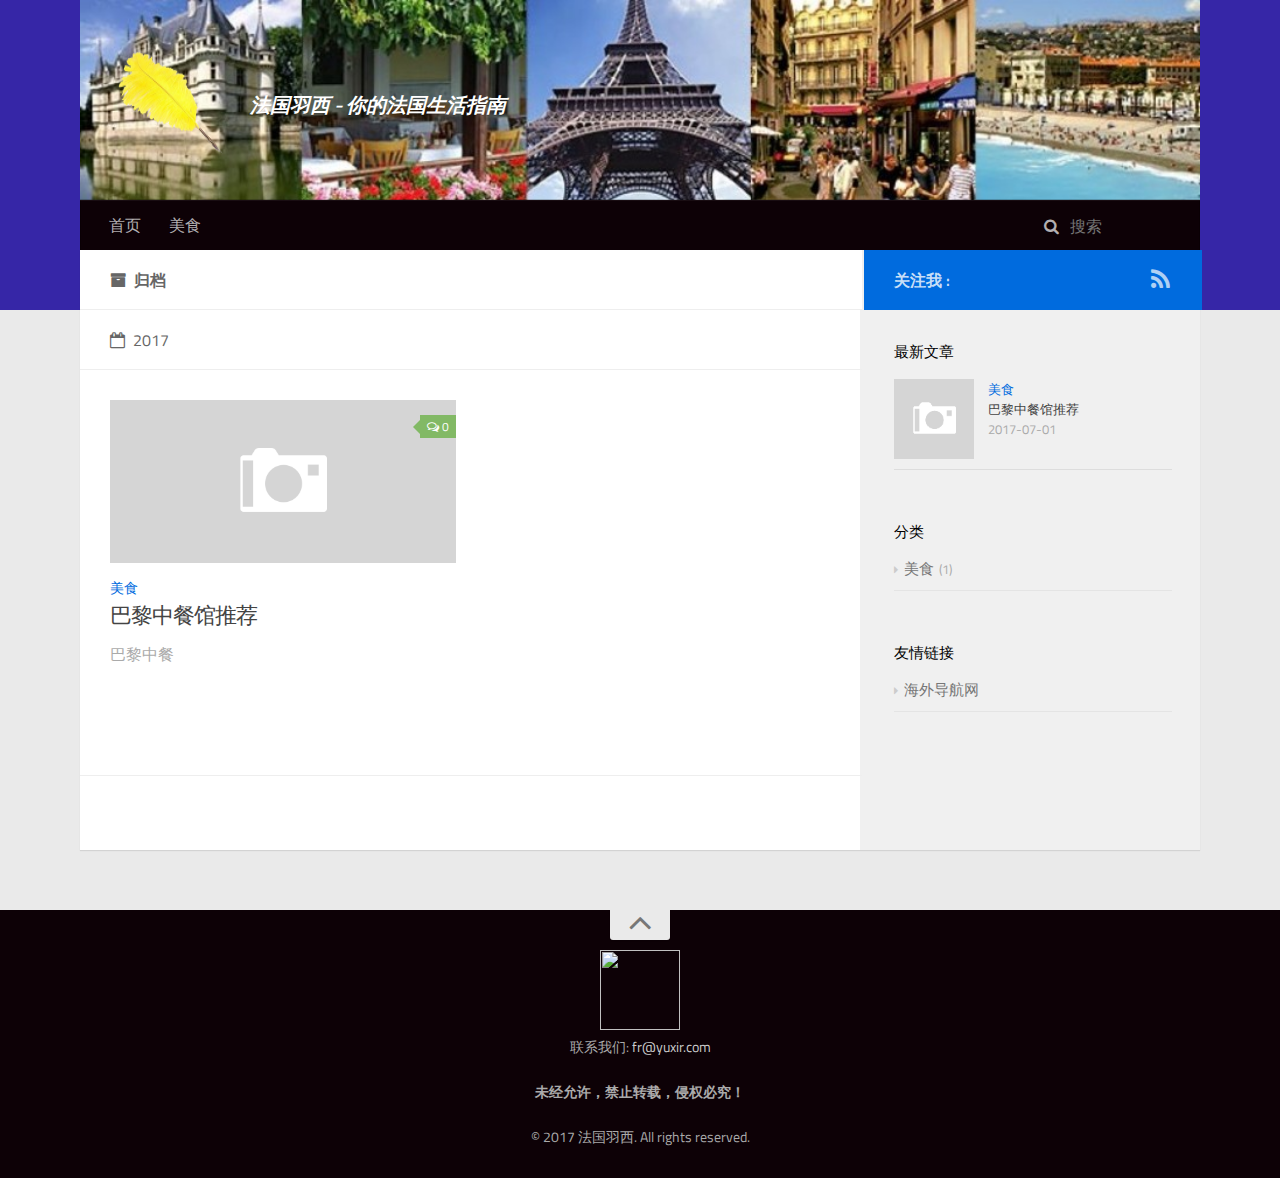
==== commit daf6fd34: "update" ====
--- a/archives/index.html
+++ b/archives/index.html
@@ -304,7 +304,7 @@
             <div class="credit">
                 <div style="display: block; text-align: center; padding-top: 10px;">
                     <a href="/">
-                      <img style="height:80px; width:80px;" src="/images/white-rose.png">
+                      <img style="height:80px; width:80px;" src="/images/logobottom.png">
                     </a>
                 </div>
                 <p style="text-align: center;">联系我们: <a href="mailto:fr@yuxir.com" rel="external nofollow noopener noreferrer" target="_blank">fr@yuxir.com</a></p><br>
--- a/css/style.css
+++ b/css/style.css
@@ -268,7 +268,7 @@
   padding: 10px 0;
   width: 120px;
   height: 120px;
-  background-image: url("/images/white-rose.png");
+  background-image: url("/images/yuxi.png");
   background-position: 0px 10px;
   background-repeat: no-repeat;
   -webkit-background-size: 120px 120px;
@@ -350,7 +350,7 @@
 #header-title {
   text-align: center;
   padding: 30px 30px;
-  background-image: url("/images/ui/banner.png");
+  background-image: url("/images/ui/b2.jpg");
   -webkit-background-size: cover;
   -moz-background-size: cover;
   background-size: cover;
@@ -2139,12 +2139,12 @@
   text-decoration: none;
   padding-left: 3px;
 }
-a[href^="http://www.yorkcn.net"]:after,
+a[href^="http://fr.yuxir.com"]:after,
 a.no_icon:after {
   content: "" !important;
   padding-left: 0;
 }
-a[href^="https://www.yorkcn.net"]:after,
+a[href^="https://fr.yuxir.com"]:after,
 a.no_icon:after {
   content: "" !important;
   padding-left: 0;
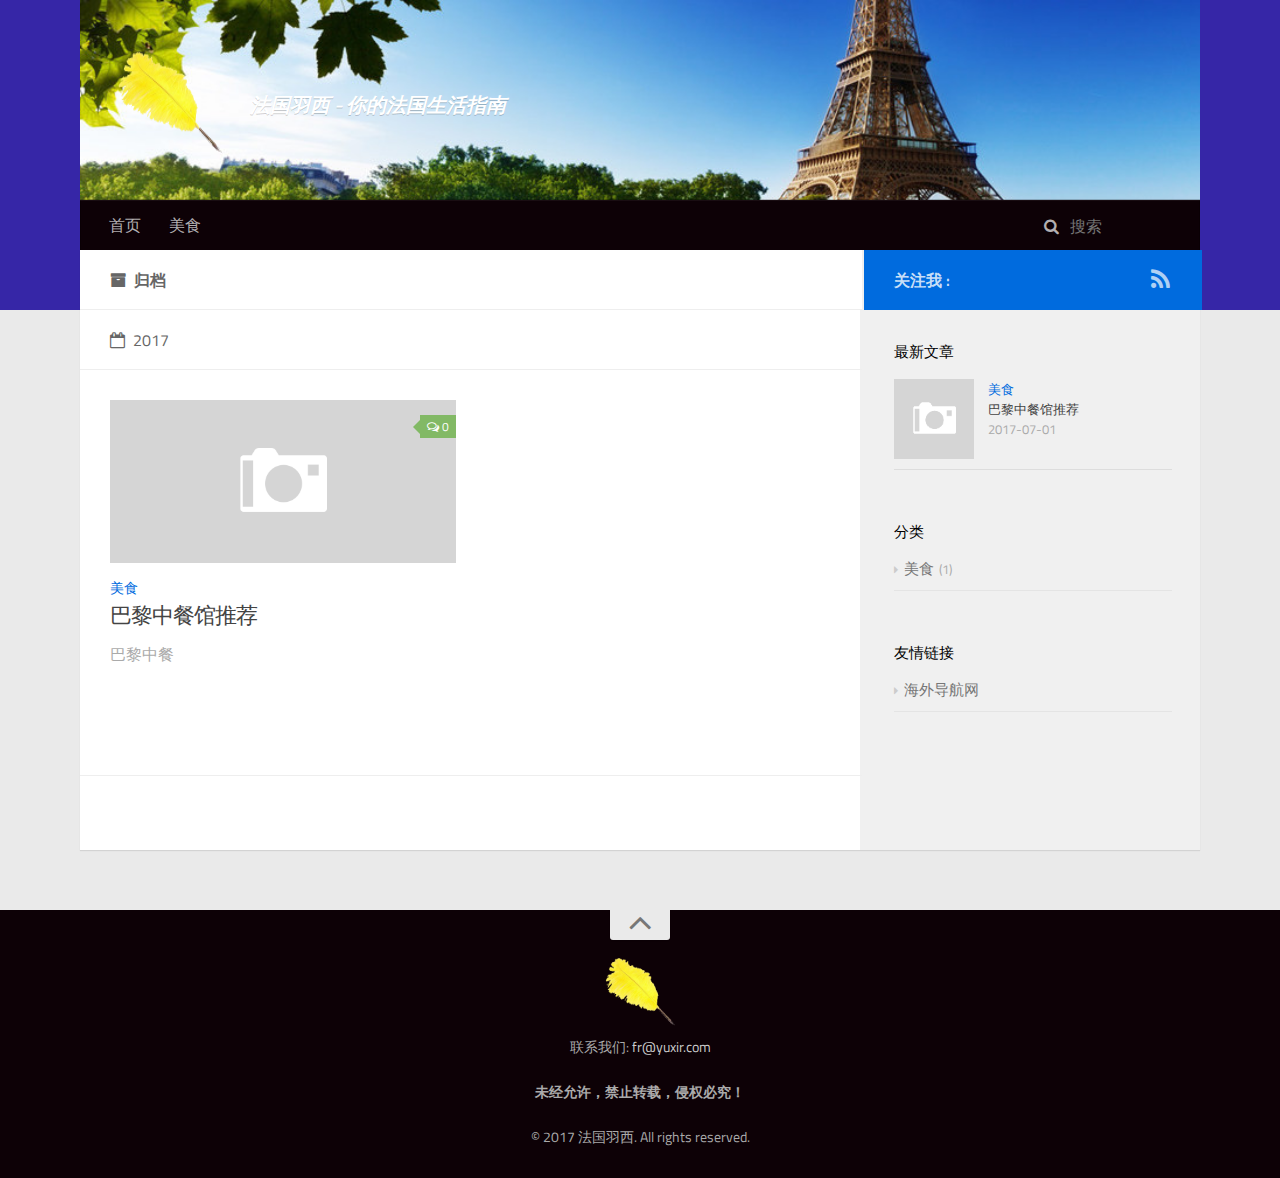
==== commit a776ffb9: "update" ====
--- a/archives/index.html
+++ b/archives/index.html
@@ -264,6 +264,7 @@
         </div>
     </div>
 
+
             
                 
     <div class="widget-wrap widget-list">
@@ -304,7 +305,7 @@
             <div class="credit">
                 <div style="display: block; text-align: center; padding-top: 10px;">
                     <a href="/">
-                      <img style="height:80px; width:80px;" src="/images/logobottom.png">
+                      <img style="height:80px; width:80px;" src="/images/yuxi.png">
                     </a>
                 </div>
                 <p style="text-align: center;">联系我们: <a href="mailto:fr@yuxir.com" rel="external nofollow noopener noreferrer" target="_blank">fr@yuxir.com</a></p><br>
